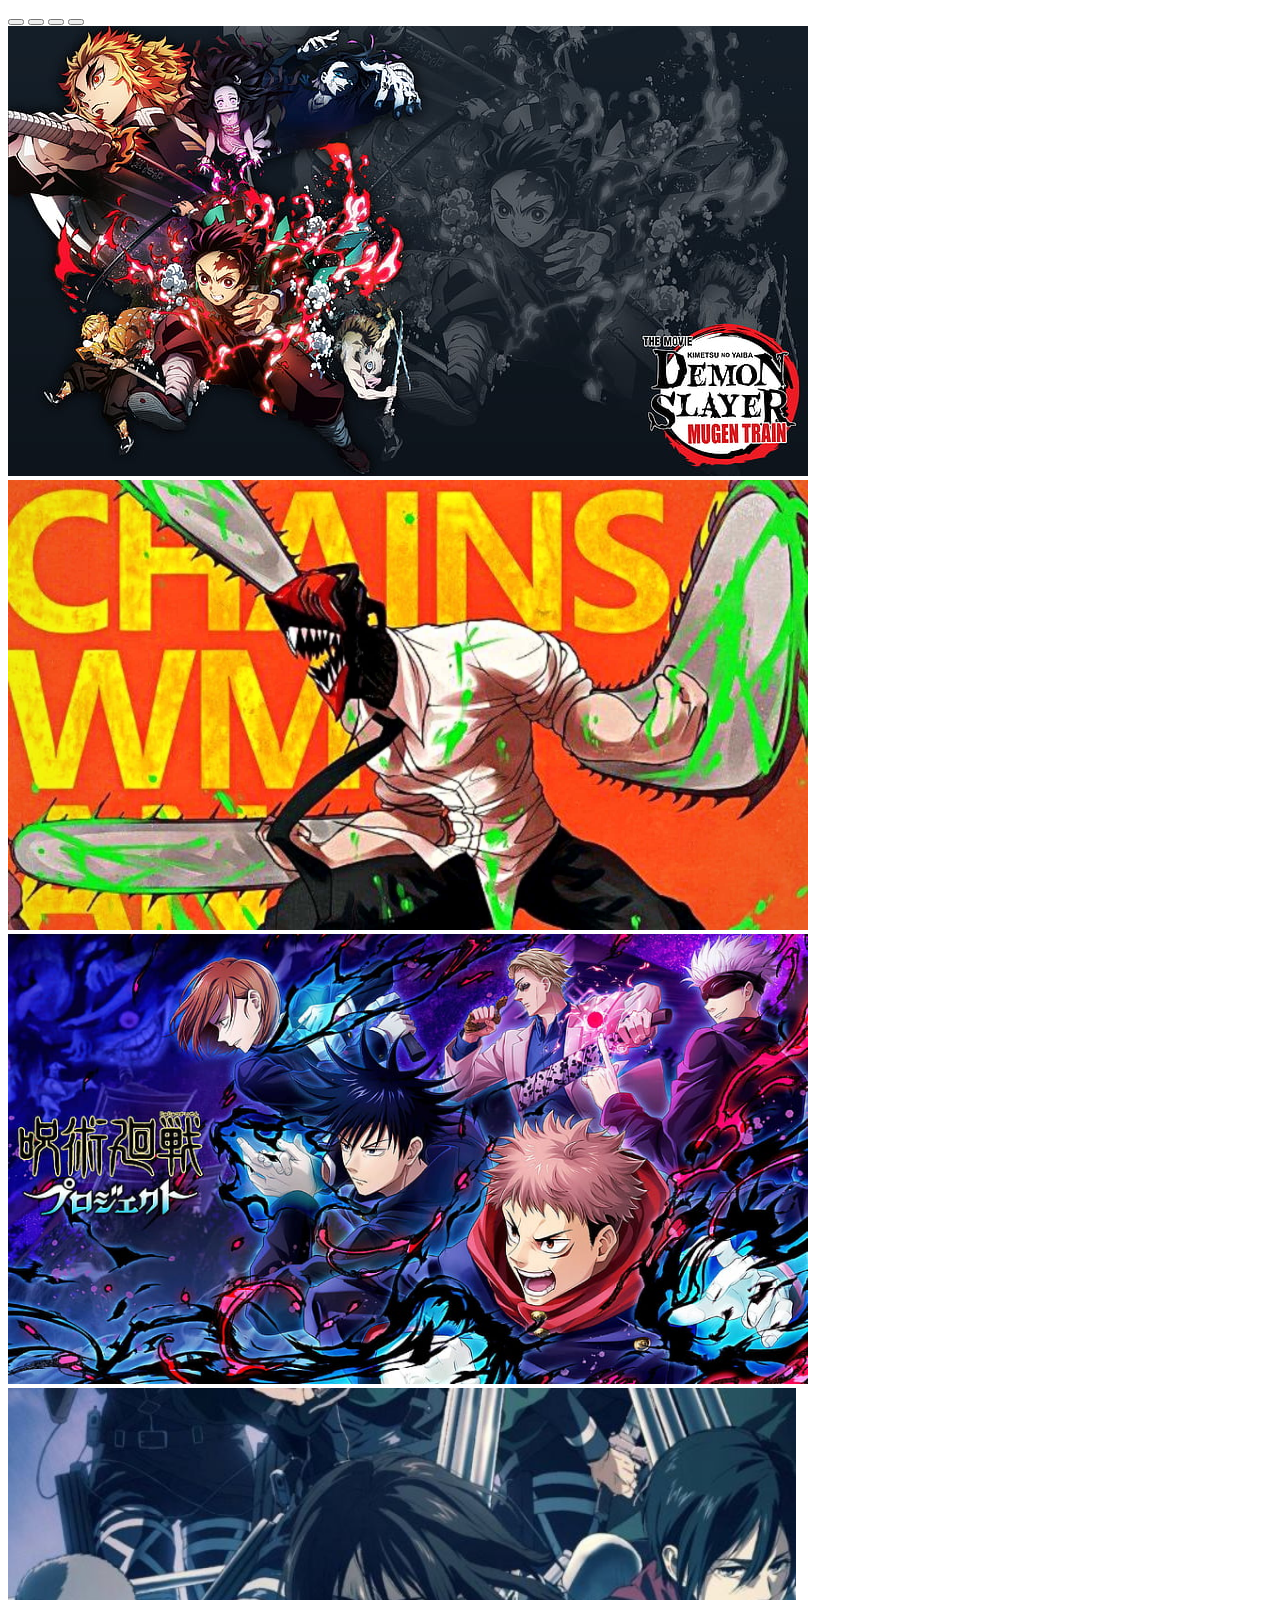
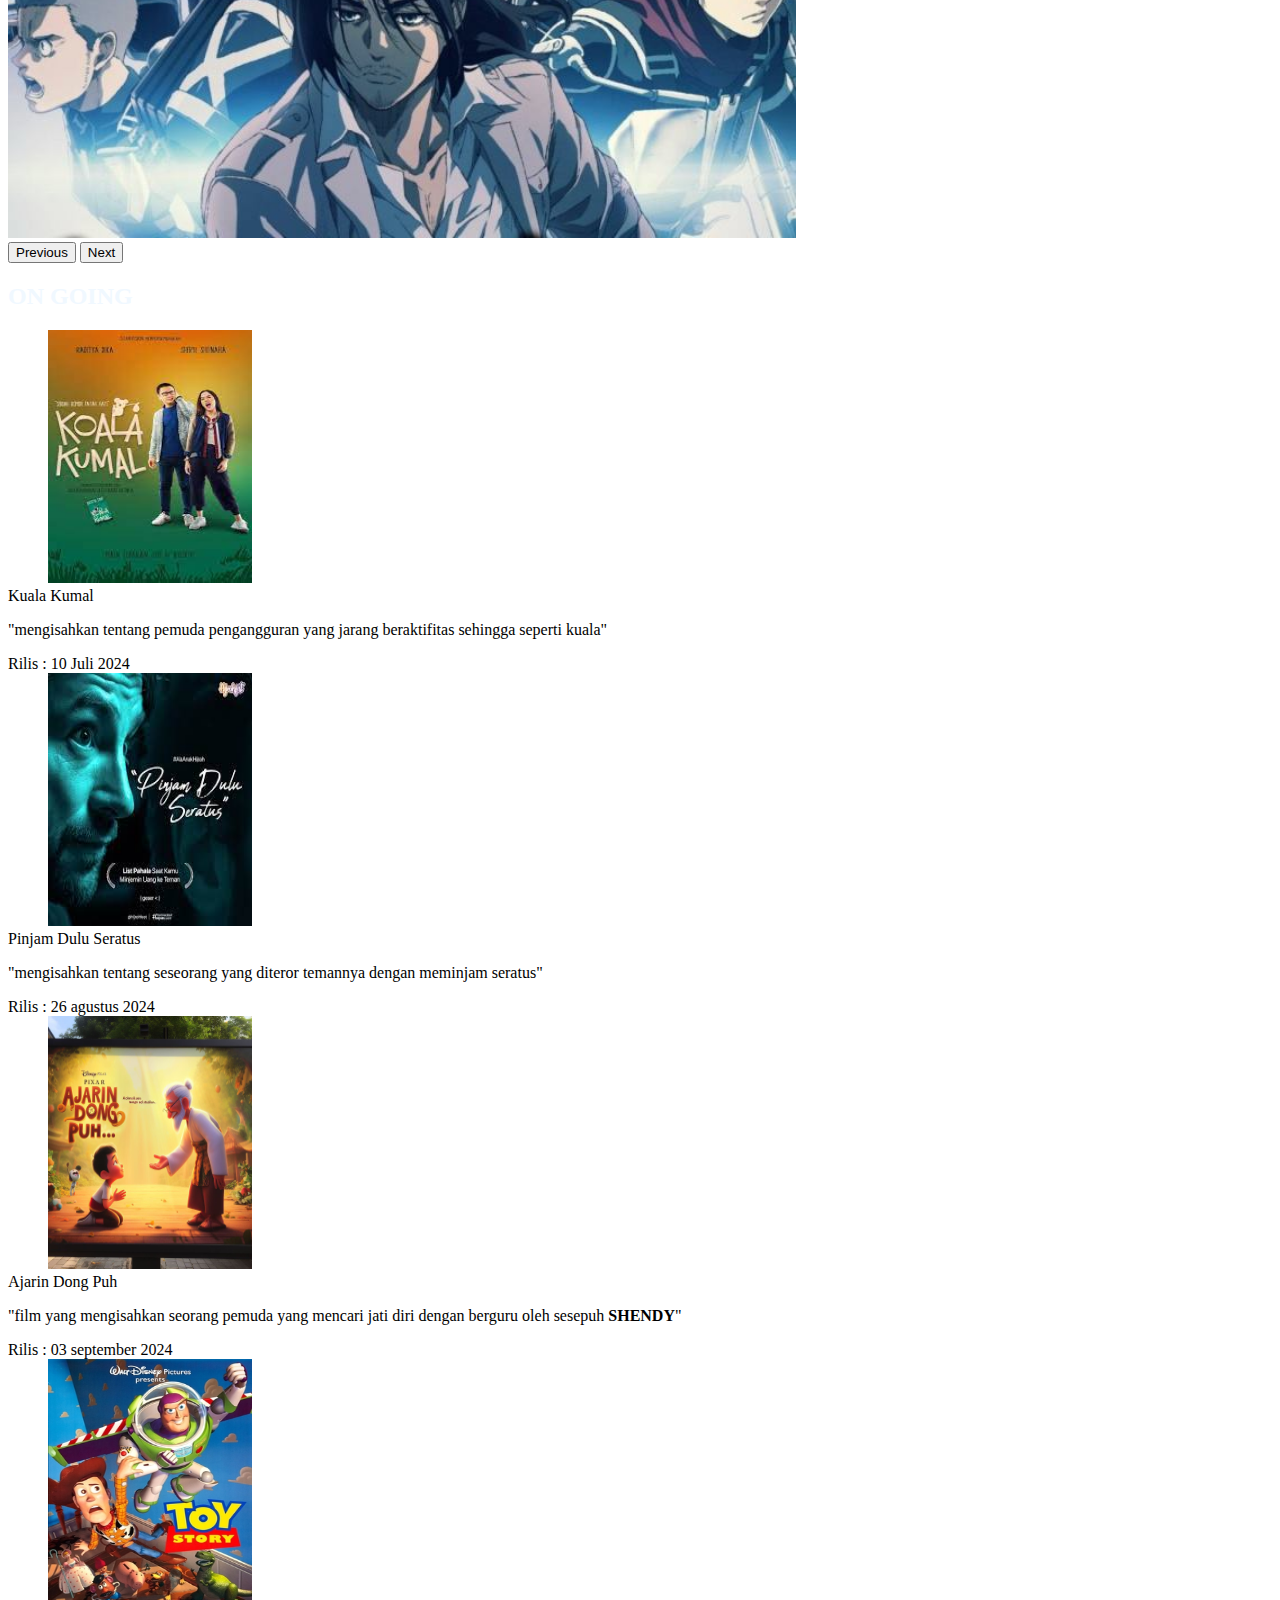
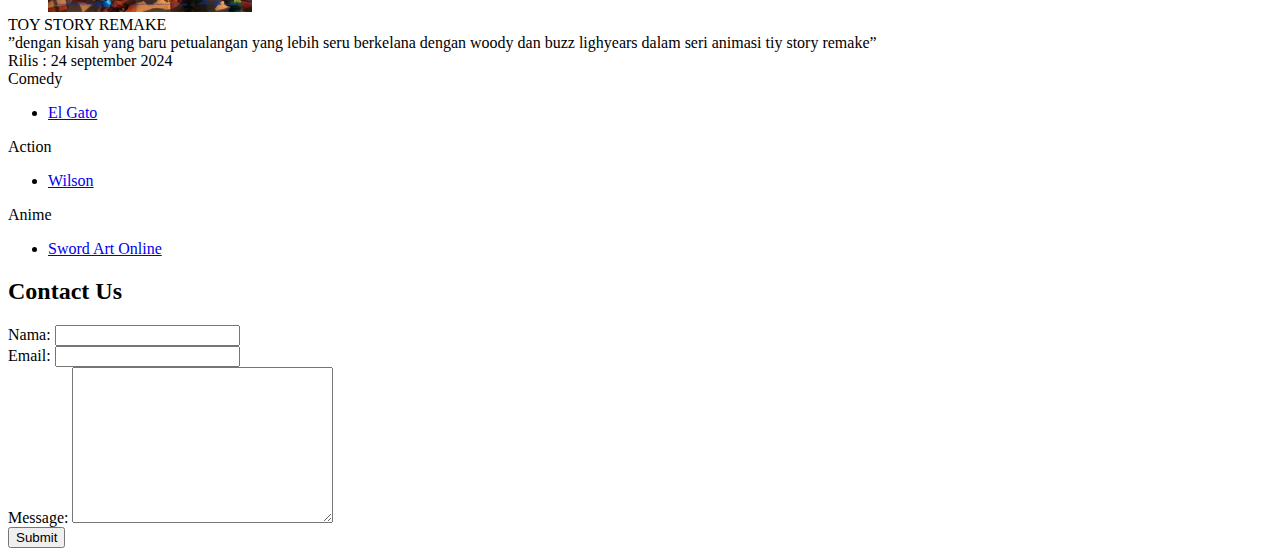
==== index.html @ 4a963fb3 "Merge pull request #12 from henkyaliazki/newNavbar" ====
<!DOCTYPE html>
<html lang="en">
  <head>
    <meta charset="UTF-8" />
    <meta name="viewport" content="width=device-width, initial-scale=1.0" />
    <link rel="stylesheet" href="/project-team/css/style.css" type="text/css" />
    <link
      href="https://cdn.jsdelivr.net/npm/bootstrap@5.3.2/dist/css/bootstrap.min.css"
      rel="stylesheet"
      integrity="sha384-T3c6CoIi6uLrA9TneNEoa7RxnatzjcDSCmG1MXxSR1GAsXEV/Dwwykc2MPK8M2HN"
      crossorigin="anonymous"
    />

    <title>Yandex lite</title>
  </head>
  <body>
    <!-- awal carousel -->
    <div id="carouselExampleIndicators" class="carousel slide">
      <div class="carousel-indicators">
        <button
          type="button"
          data-bs-target="#carouselExampleIndicators"
          data-bs-slide-to="0"
          class="active"
          aria-current="true"
          aria-label="Slide 1"
        ></button>
        <button
          type="button"
          data-bs-target="#carouselExampleIndicators"
          data-bs-slide-to="1"
          aria-label="Slide 2"
        ></button>
        <button
          type="button"
          data-bs-target="#carouselExampleIndicators"
          data-bs-slide-to="2"
          aria-label="Slide 3"
        ></button>
        <button
          type="button"
          data-bs-target="#carouselExampleIndicators"
          data-bs-slide-to="3"
          aria-label="Slide 4"
        ></button>
      </div>
      <div class="carousel-inner">
        <div class="carousel-item active">
          <img
            src="../assets/demon.jpg"
            class="d-block w-100"
            alt="demon slayer" height="450px"
          />
        </div>
        <div class="carousel-item">
          <img
            src="../assets/chainsaw.png"
            class="d-block w-100"
            alt="attack on titan" height="450px"
          />
        </div>
        <div class="carousel-item">
          <img
            src="../assets/jujutsu.jpg"
            class="d-block w-100"
            alt="jujutsu kaisen" height="450px"
          />
        </div>
        <div class="carousel-item">
          <img
            src="../assets/aot.jpg"
            class="d-block w-100"
            alt="attack on titan" height="450px"
          />
        </div>
      </div>
      <button
        class="carousel-control-prev"
        type="button"
        data-bs-target="#carouselExampleIndicators"
        data-bs-slide="prev"
      >
        <span class="carousel-control-prev-icon" aria-hidden="true"></span>
        <span class="visually-hidden">Previous</span>
      </button>
      <button
        class="carousel-control-next"
        type="button"
        data-bs-target="#carouselExampleIndicators"
        data-bs-slide="next"
      >
        <span class="carousel-control-next-icon" aria-hidden="true"></span>
        <span class="visually-hidden">Next</span>
      </button>
    </div>
    <!-- akhir carousel -->
    
    <!-- awal banner -->
    <div class="container-fluid">
      <div class="row back">
        <div class="col-md-12">
          <h2 style="color: aliceblue">ON GOING</h2>
        </div>
        <div class="col-md-3">
          <img
            class="warn1"
            src="assets/image1.jpg"
            width="204px"
            height="253px"
            style="margin-left: 40px"
          />
          <div class="text1">Kuala Kumal</div>
          <div class="kampus">
            <p>
              "mengisahkan tentang pemuda pengangguran yang jarang beraktifitas
              sehingga seperti kuala"
            </p>
          </div>
          <div class="tanggal2">Rilis : 10 Juli 2024</div>
        </div>
        <div class="col-md-3">
          <img
            class="warn2"
            src="assets/image2.jpg"
            width="204px"
            height="253px"
            style="margin-left: 40px"
          />
          <div class="text2">Pinjam Dulu Seratus</div>
          <div class="kampus2">
            <p>
              "mengisahkan tentang seseorang yang diteror temannya dengan
              meminjam seratus"
            </p>
          </div>
          <div class="tanggal2">Rilis : 26 agustus 2024</div>
        </div>
        <div class="col-md-3">
          <img
            class="warn3"
            src="assets/image3.jpg"
            width="204px"
            height="253px"
            style="margin-left: 40px"
          />
          <div class="text3">Ajarin Dong Puh</div>
          <div class="kampus3">
            <p>
              "film yang mengisahkan seorang pemuda yang mencari jati diri
              dengan berguru oleh sesepuh <b style="color: black">SHENDY</b>"
            </p>
          </div>
          <div class="tanggal3">Rilis : 03 september 2024</div>
        </div>
        <div class="col-md-3">
          <img
            class="warn4"
            src="assets/image4.jpg"
            width="204px"
            height="253px"
            style="margin-left: 40px"
          />
          <div class="text4">TOY STORY REMAKE</div>
          <div class="kampus4">
            ”dengan kisah yang baru petualangan yang lebih seru berkelana dengan
            woody dan buzz lighyears dalam seri animasi tiy story remake”
          </div>
          <div class="tanggal4">Rilis : 24 september 2024</div>
        </div>
      </div>
    </div>
    <!-- akhir banners -->
    
    <!--List-->
        <div class="container my-4">
              <div class="row set-margin mb-2">
                <div class="col-md-3 set-padding me-1">
                <div class="font-18 pd-10f bg-core fw500 putih ">Comedy</div>
                <div class="bg-core-soft pd-10 h540 ">
                <ul class="font-core pl-10p">
                <li><a class="text-dec" href="/views/elgato.html">El Gato</a></li>
                </ul>
                </div>
                </div>
                <div class="col-md-3 set-padding me-1">
                <div class="font-18 pd-10f bg-core fw500 putih">Action</div>
                <div class="bg-core-soft pd-10 h540 ">
                <ul class="font-core pl-10p">
                <li><a class="text-dec" href="/views/wilson.html">Wilson</a></li>
                </ul>
                </div>
                </div>
                <div class="col-md-3 set-padding">
                <div class="font-18 pd-10f bg-core fw500 putih">Anime</div>
                <div class="bg-core-soft pd-10 h540 ">
                <ul class="font-core pl-10p">
                <li><a class="text-dec" href="/views/soa.html">Sword Art Online</a></li>
                </ul>
                </div>
                </div>
<!--       contact us           -->
                 <div class="container-contact-us">
        <h2>Contact Us</h2>
        <form action="">
            <div class="form-group">
                <label for="name">Nama: </label>
                <input type="text" id="name" name="name" required>
            </div>
            <div class="form-group">
                <label for="email">Email: </label>
                <input type="email" id="email" name="email" required>
            </div>
            <div class="form-group">
                <label for="message">Message: </label>
                <textarea name="message" id="message" cols="30" rows="10"></textarea>
            </div>
            <button type="submit">Submit</button>
        </form>
    </div>


    <script
      src="https://cdn.jsdelivr.net/npm/bootstrap@5.3.2/dist/js/bootstrap.bundle.min.js"
      integrity="sha384-C6RzsynM9kWDrMNeT87bh95OGNyZPhcTNXj1NW7RuBCsyN/o0jlpcV8Qyq46cDfL"
      crossorigin="anonymous"></script>
  </body>
</html>
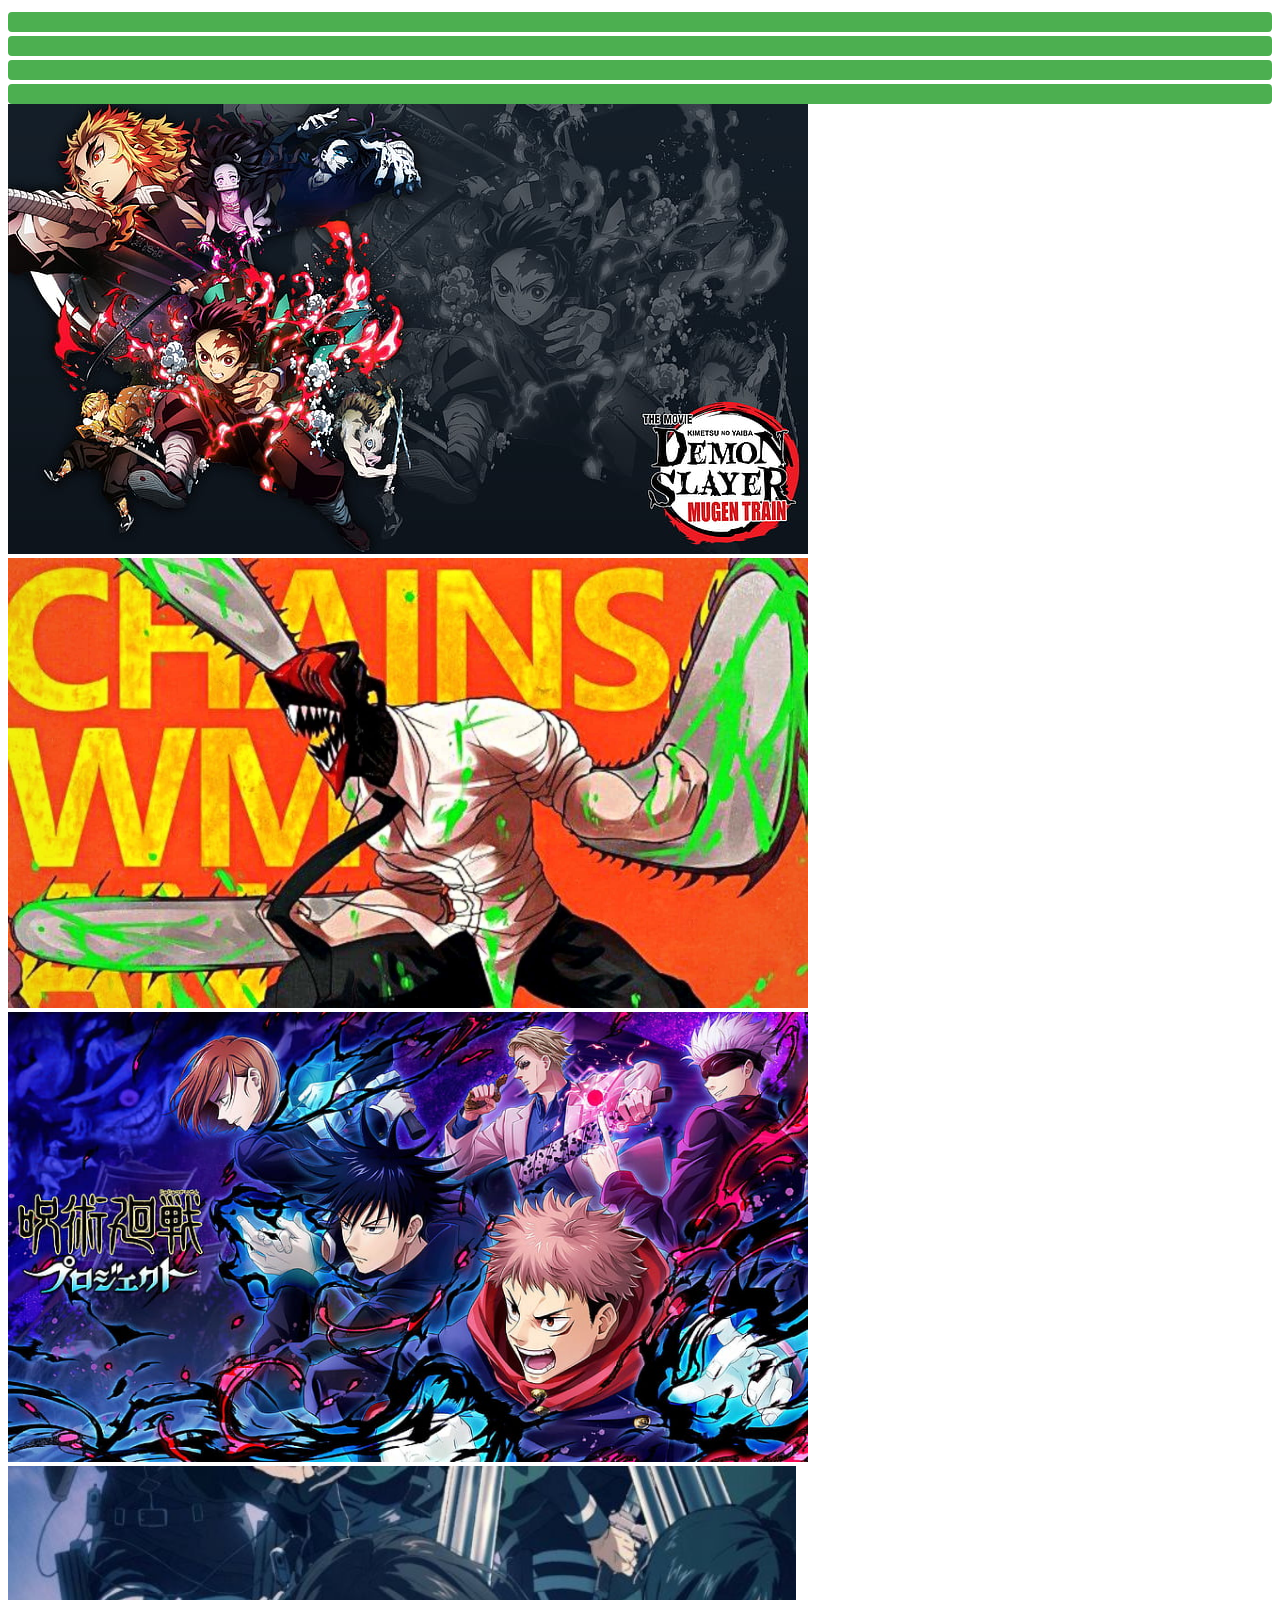
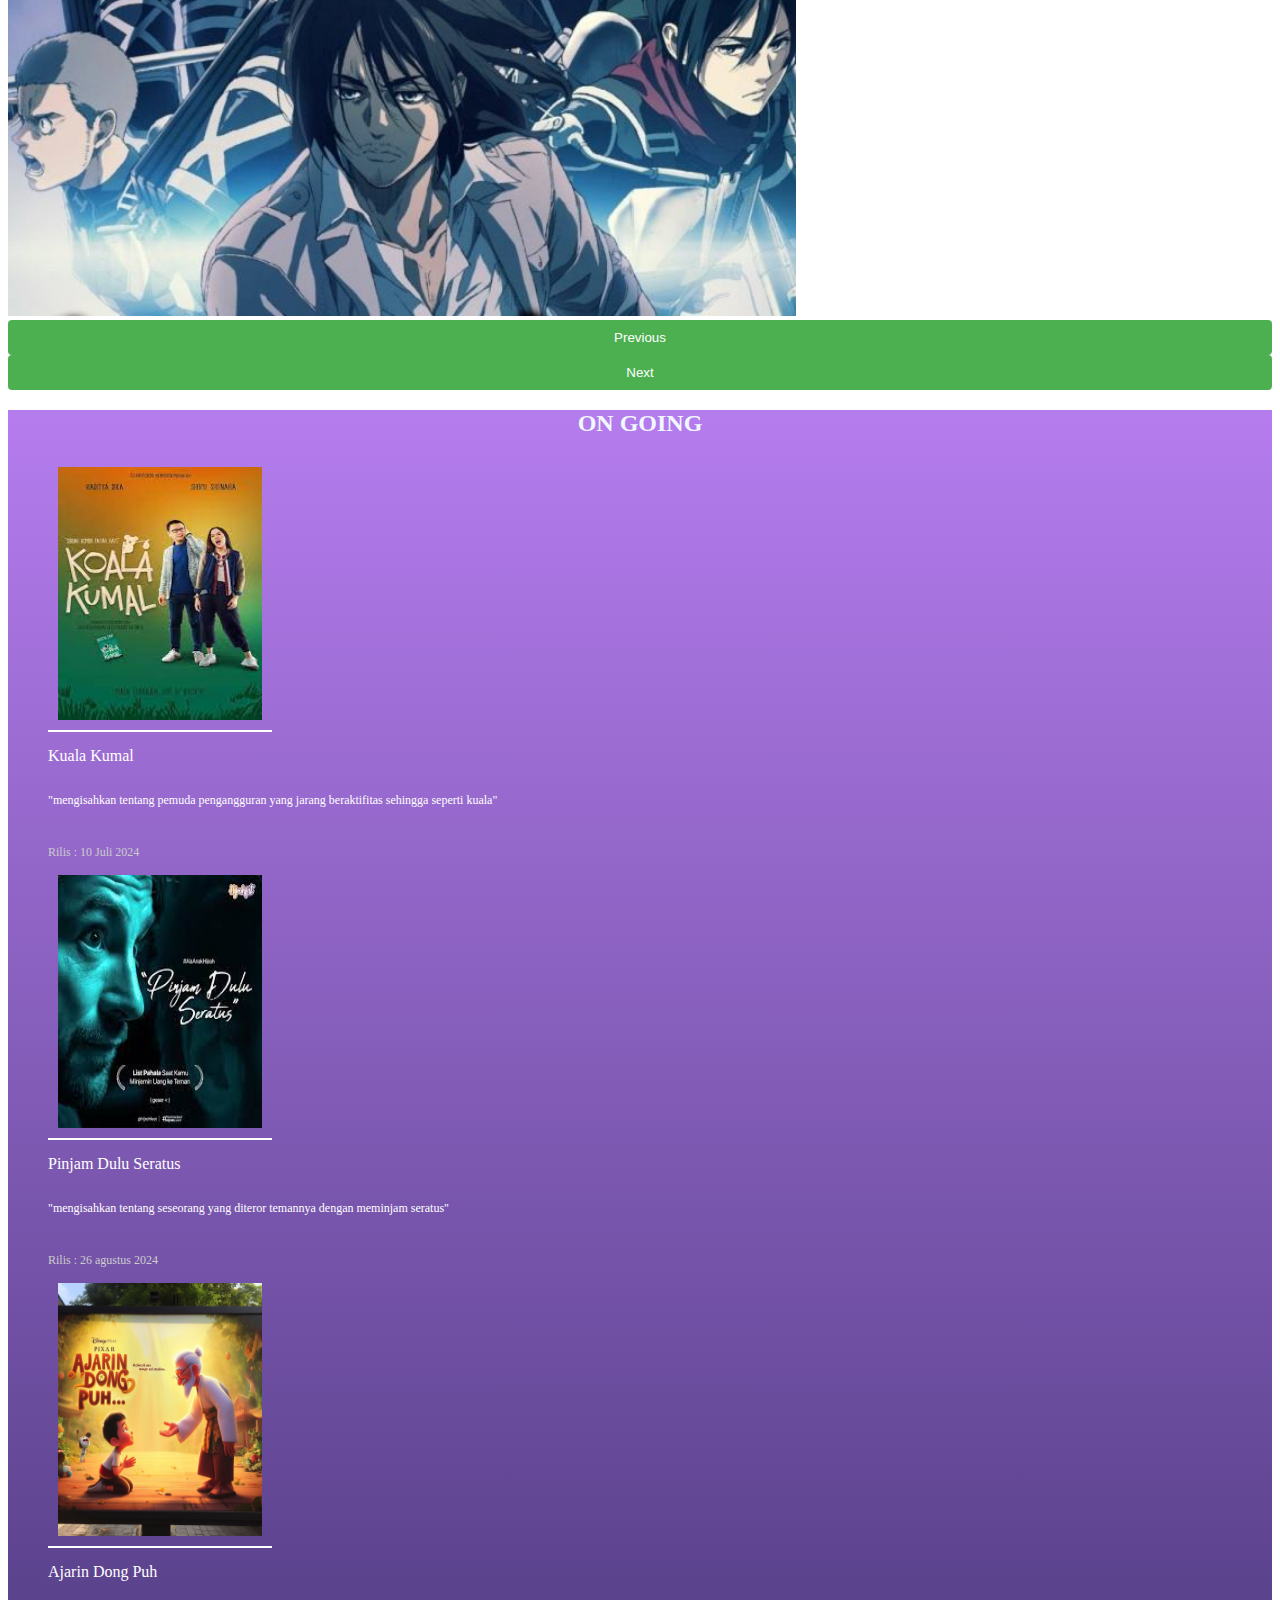
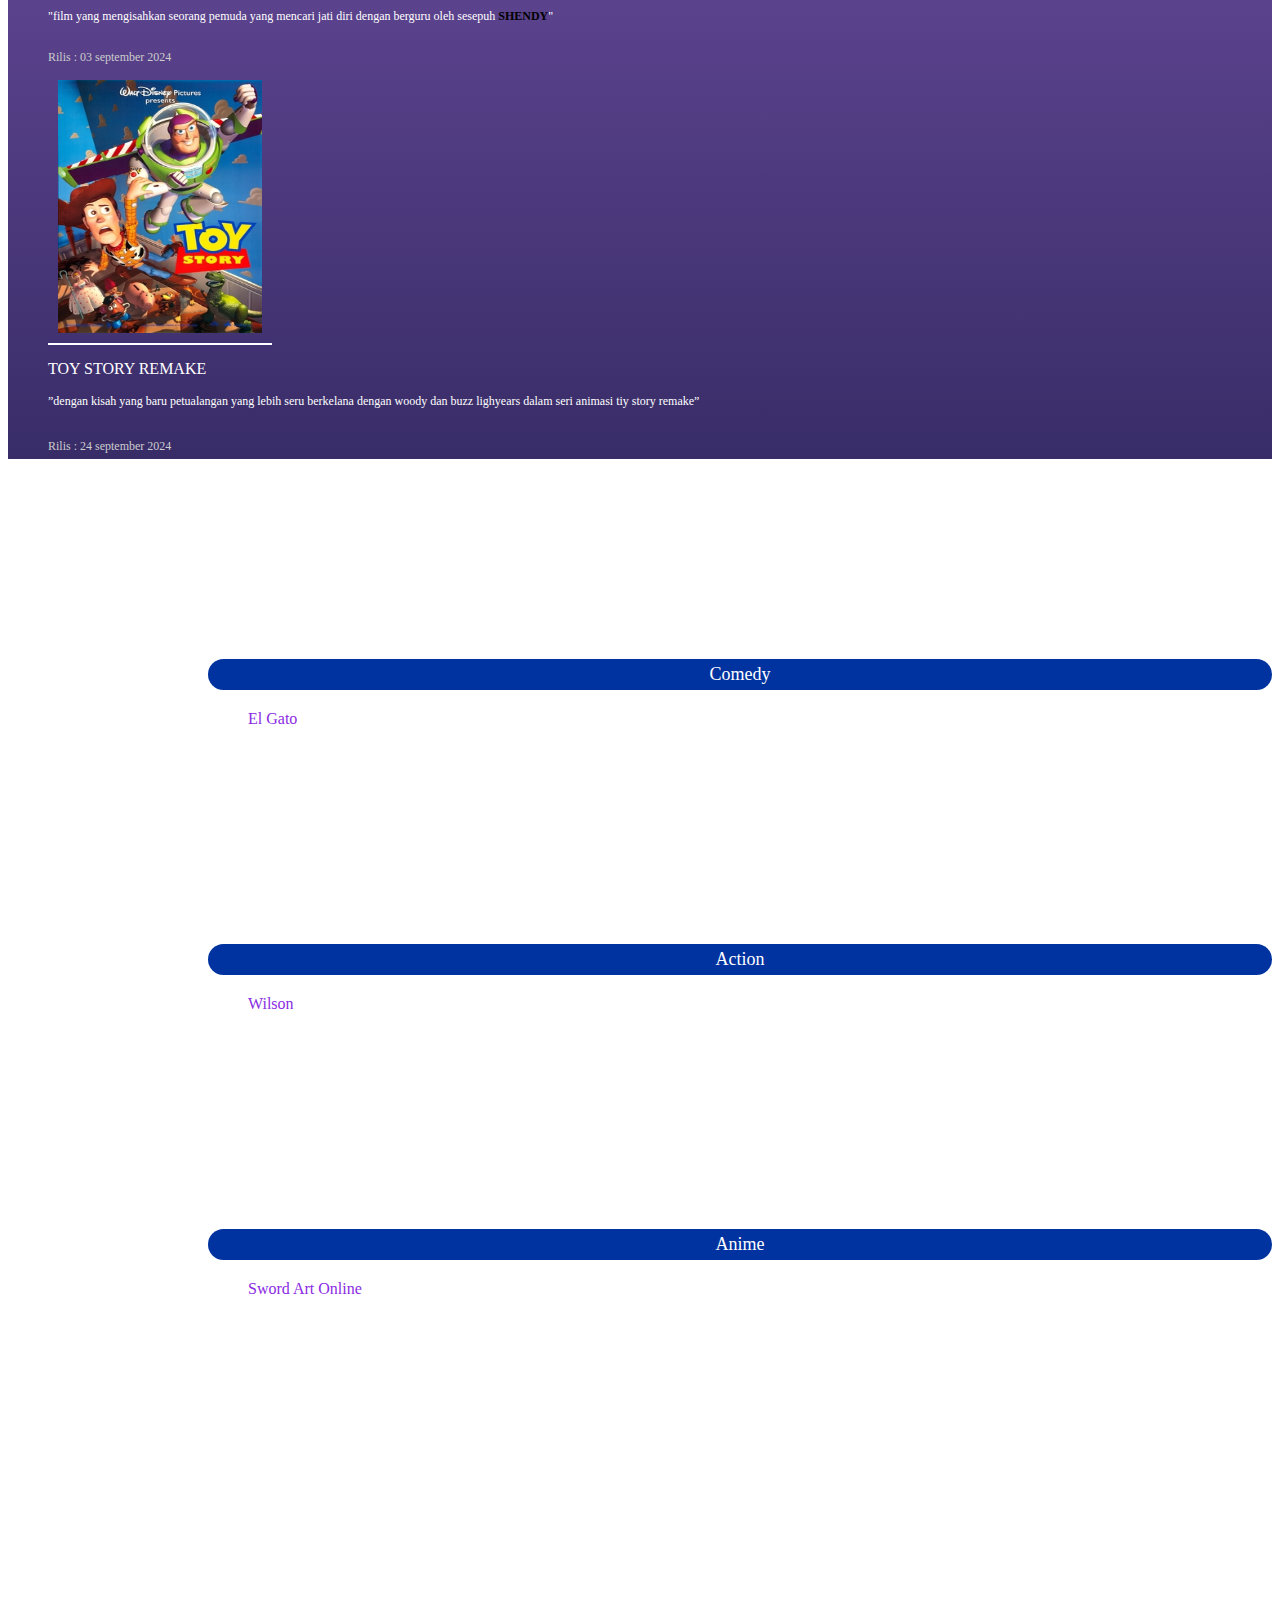
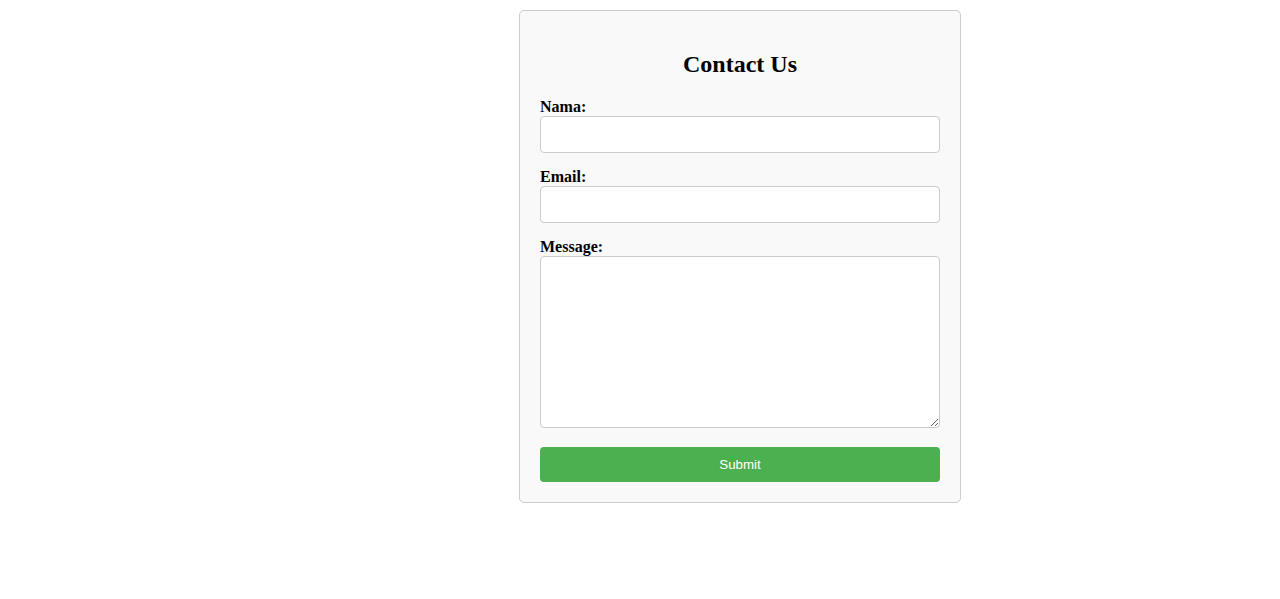
==== commit 60327f88: "fixs size carosel" ====
--- a/index.html
+++ b/index.html
@@ -3,7 +3,7 @@
   <head>
     <meta charset="UTF-8" />
     <meta name="viewport" content="width=device-width, initial-scale=1.0" />
-    <link rel="stylesheet" href="/project-team/css/style.css" type="text/css" />
+    <link rel="stylesheet" href="/css/style.css" type="text/css" />
     <link
       href="https://cdn.jsdelivr.net/npm/bootstrap@5.3.2/dist/css/bootstrap.min.css"
       rel="stylesheet"
@@ -94,7 +94,7 @@
       </button>
     </div>
     <!-- akhir carousel -->
-    
+
     <!-- awal banner -->
     <div class="container-fluid">
       <div class="row back">
@@ -174,7 +174,7 @@
     <!--List-->
         <div class="container my-4">
               <div class="row set-margin mb-2">
-                <div class="col-md-3 set-padding me-1">
+                <div class="col-md-4 set-padding ">
                 <div class="font-18 pd-10f bg-core fw500 putih ">Comedy</div>
                 <div class="bg-core-soft pd-10 h540 ">
                 <ul class="font-core pl-10p">
@@ -182,7 +182,7 @@
                 </ul>
                 </div>
                 </div>
-                <div class="col-md-3 set-padding me-1">
+                <div class="col-md-4 set-padding ">
                 <div class="font-18 pd-10f bg-core fw500 putih">Action</div>
                 <div class="bg-core-soft pd-10 h540 ">
                 <ul class="font-core pl-10p">
@@ -190,7 +190,7 @@
                 </ul>
                 </div>
                 </div>
-                <div class="col-md-3 set-padding">
+                <div class="col-md-4 set-padding">
                 <div class="font-18 pd-10f bg-core fw500 putih">Anime</div>
                 <div class="bg-core-soft pd-10 h540 ">
                 <ul class="font-core pl-10p">
--- a/css/style.css
+++ b/css/style.css
@@ -0,0 +1,269 @@
+/* awal banner */
+
+.warnatulisan {
+  color: #0033a0;
+  margin-top: 20px;
+  margin-left: 50px;
+  margin-right: 40px;
+}
+.back {
+  background: -webkit-linear-gradient(
+    90deg,
+    hsla(252, 40%, 29%, 1) 0%,
+    hsla(270, 77%, 71%, 1) 100%
+  );
+}
+
+.warn1 {
+  border-bottom: 2.5px solid white;
+  padding: 10px;
+}
+.warn2 {
+  border-bottom: 2.5px solid white;
+  padding: 10px;
+}
+.warn3 {
+  border-bottom: 2.5px solid white;
+  padding: 10px;
+}
+.warn4 {
+  border-bottom: 2.5px solid white;
+  padding: 10px;
+}
+.text1 {
+  color: white;
+  line-height: 20px;
+  padding: 5px;
+  margin: 5px;
+  margin-left: 35px;
+}
+.kampus {
+  color: white;
+  padding: 5px;
+  margin: 5px;
+  margin-left: 35px;
+  font-size: 12px;
+}
+.tanggal {
+  color: #ccc;
+  margin-top: 65px;
+  margin-left: 35px;
+  padding: 5px;
+  font-size: 12px;
+}
+
+.text2 {
+  color: white;
+  line-height: 20px;
+  padding: 5px;
+  margin: 5px;
+  margin-left: 35px;
+}
+.kampus2 {
+  color: white;
+  padding: 5px;
+  margin: 5px;
+  margin-left: 35px;
+  font-size: 12px;
+}
+.tanggal2 {
+  color: #ccc;
+  margin-top: 15px;
+  margin-left: 35px;
+  padding: 5px;
+  font-size: 12px;
+}
+.readmore2 {
+  color: #ccc;
+  margin-top: 10px;
+  margin-left: 40px;
+  font-size: 10px;
+  height: 100px;
+}
+.text3 {
+  color: white;
+  line-height: 20px;
+  padding: 5px;
+  margin: 5px;
+  margin-left: 35px;
+}
+.kampus3 {
+  color: white;
+  padding: 5px;
+  margin: 5px;
+  margin-left: 35px;
+  font-size: 12px;
+}
+.tanggal3 {
+  color: #ccc;
+  margin-top: -1px;
+  margin-left: 35px;
+  padding: 5px;
+  font-size: 12px;
+}
+
+.text4 {
+  color: white;
+  line-height: 20px;
+  padding: 5px;
+  margin: 5px;
+  margin-left: 35px;
+}
+.kampus4 {
+  color: white;
+  padding: 5px;
+  margin: 5px;
+  margin-left: 35px;
+  font-size: 12px;
+}
+.tanggal4 {
+  color: #ccc;
+  margin-top: 20px;
+  margin-left: 35px;
+  padding: 5px;
+  font-size: 12px;
+}
+
+/* akhir banner */
+
+/* List CSS */
+.mb-1 {
+  margin-bottom: 1rem !important;
+}
+.lh-40 {
+  line-height: 40px;
+}
+.font-30 {
+  font-size: 30px !important;
+}
+.set-section {
+  padding: 30px 0px;
+}
+.mt-3 {
+  margin-top: 1rem !important;
+}
+.set-margin7 {
+  margin-left: -7px;
+  margin-right: -7px;
+}
+.flex-center {
+  display: flex !important;
+  justify-content: center !important;
+}
+.lh-30 {
+  line-height: 30px;
+}
+.bold {
+  font-weight: bold;
+}
+
+.font-24 {
+  font-size: 24px;
+}
+.font-core {
+  list-style: none;
+  color: #0033a0 !important;
+  margin-top: 20px;
+}
+
+.text-dec {
+  text-decoration: none;
+  color: blueviolet;
+}
+.font-18 {
+  font-size: 18px !important;
+}
+
+ul {
+  list-style-type: disc;
+}
+
+.set-margin {
+  margin-left: 200px;
+  margin-right: 0px;
+  margin-top: 200px;
+}
+
+.tablle-core {
+  color: #0033a0;
+}
+.bg-core {
+  background-color: #0033a0;
+  border-radius: 200px;
+  border-color: black;
+}
+
+.set-padding {
+  padding-top: 0px;
+  padding-right: 0px;
+  padding-bottom: 200px;
+}
+.pd-10f {
+  padding: 5px 10px;
+}
+
+.fw500 {
+  font-weight: 500;
+}
+
+.putih {
+  color: #fff;
+  text-decoration: none;
+  text-align: center;
+}
+.grid {
+  display: grid;
+  grid-template-columns: repeat(4, 1fr);
+  margin: 100px;
+  align-items: center;
+  grid-gap: 30px;
+}
+
+/* start contact us */
+.container-contact-us {
+  max-width: 400px;
+  margin: 6em auto;
+  padding: 20px;
+  border: 1px solid #ccc;
+  border-radius: 5px;
+  background-color: #f9f9f9;
+}
+
+h2 {
+  text-align: center;
+  margin-bottom: 20px;
+}
+
+.form-group {
+  margin-bottom: 15px;
+}
+
+label {
+  display: block;
+  font-weight: bold;
+}
+
+input[type="text"],
+input[type="email"],
+textarea {
+  width: 100%;
+  padding: 10px;
+  border: 1px solid #ccc;
+  border-radius: 4px;
+  box-sizing: border-box;
+}
+
+button {
+  background-color: #4caf50;
+  color: white;
+  padding: 10px 20px;
+  border: none;
+  border-radius: 4px;
+  cursor: pointer;
+  width: 100%;
+}
+
+button:hover {
+  background-color: #45a049;
+}
+/* end contact us */
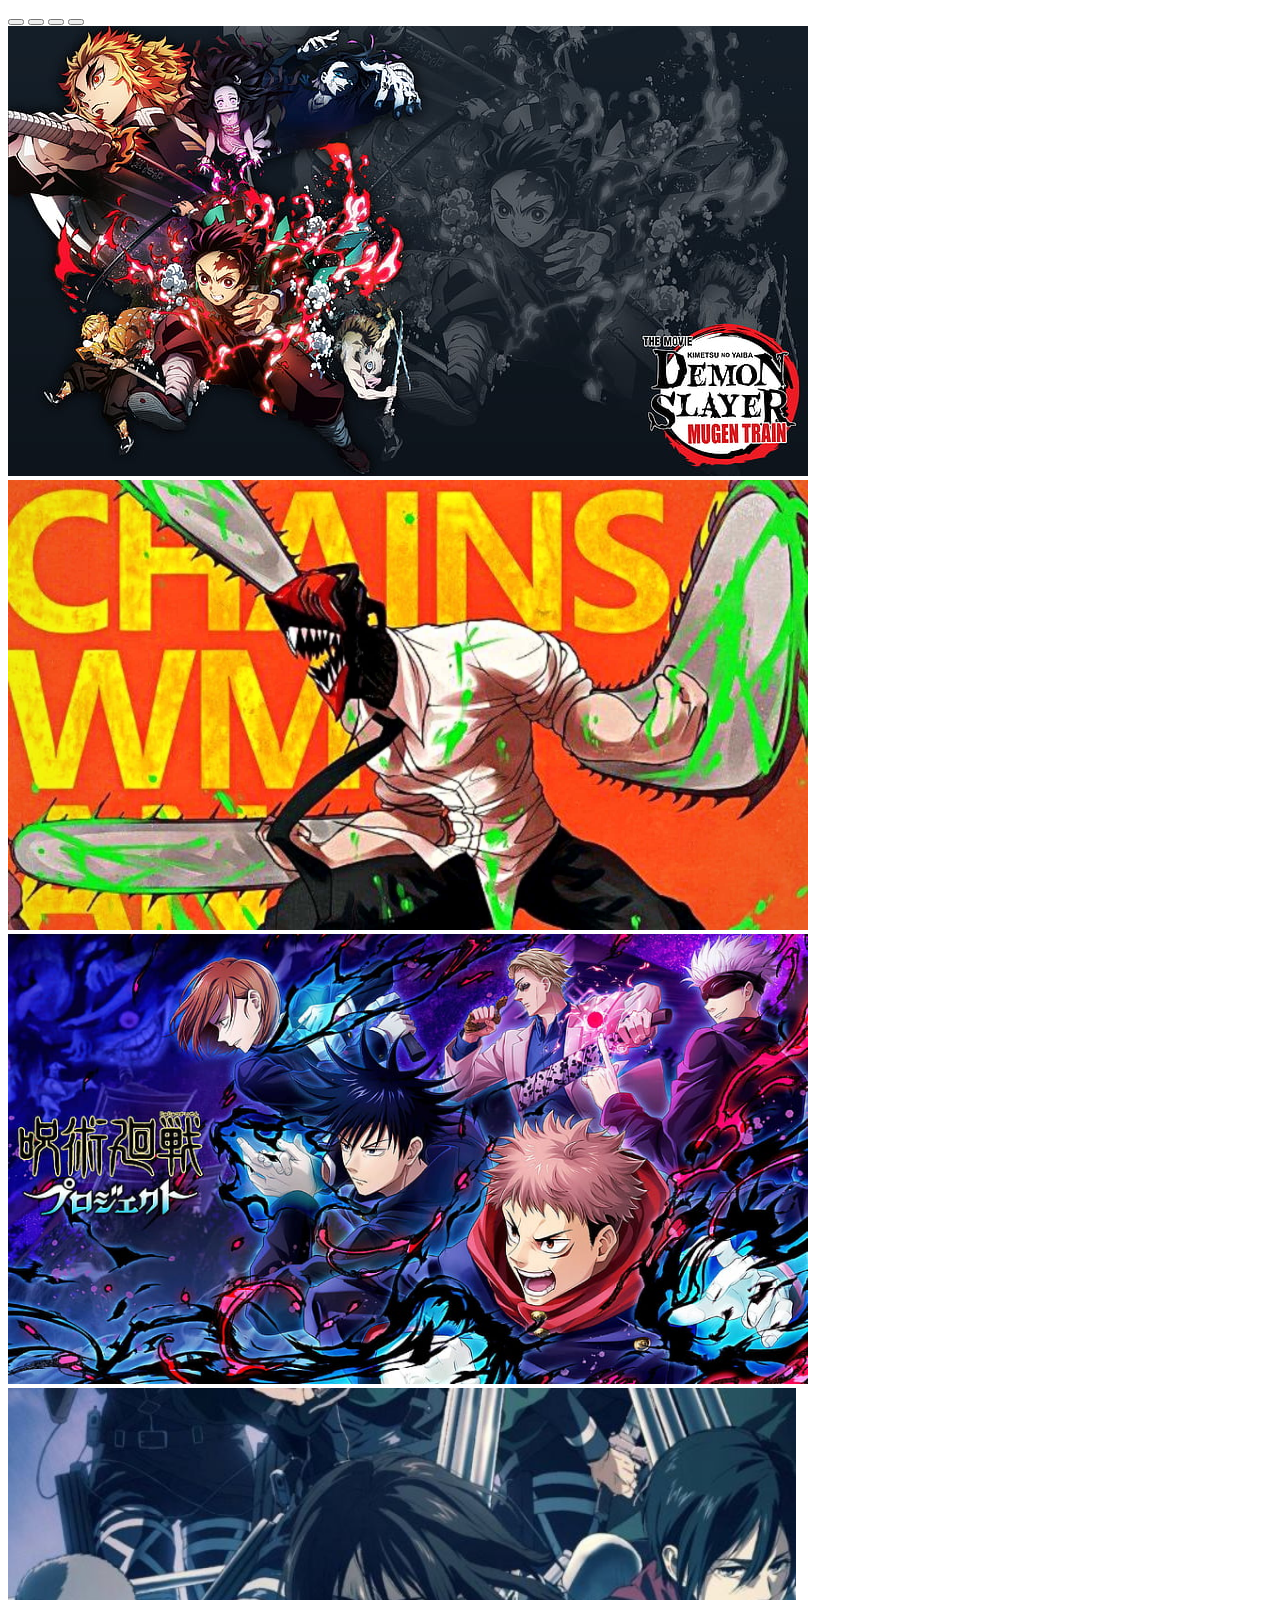
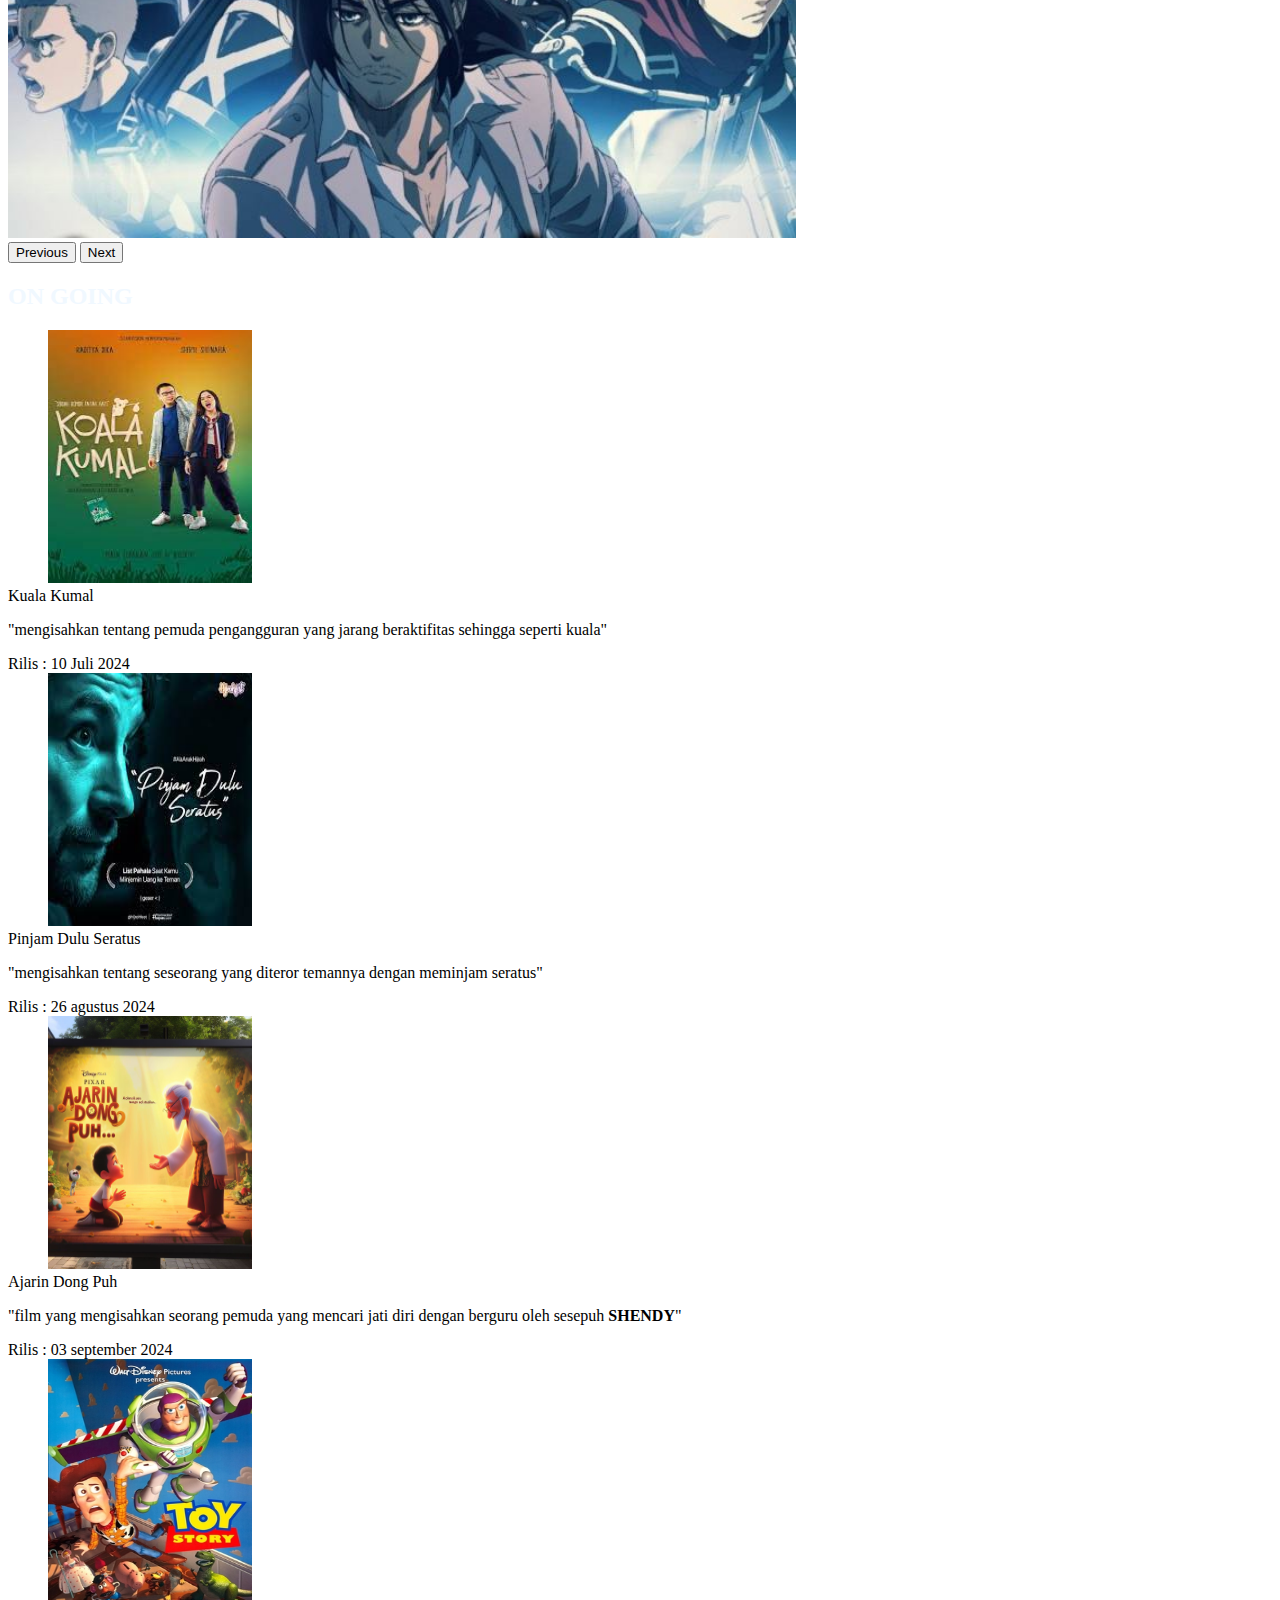
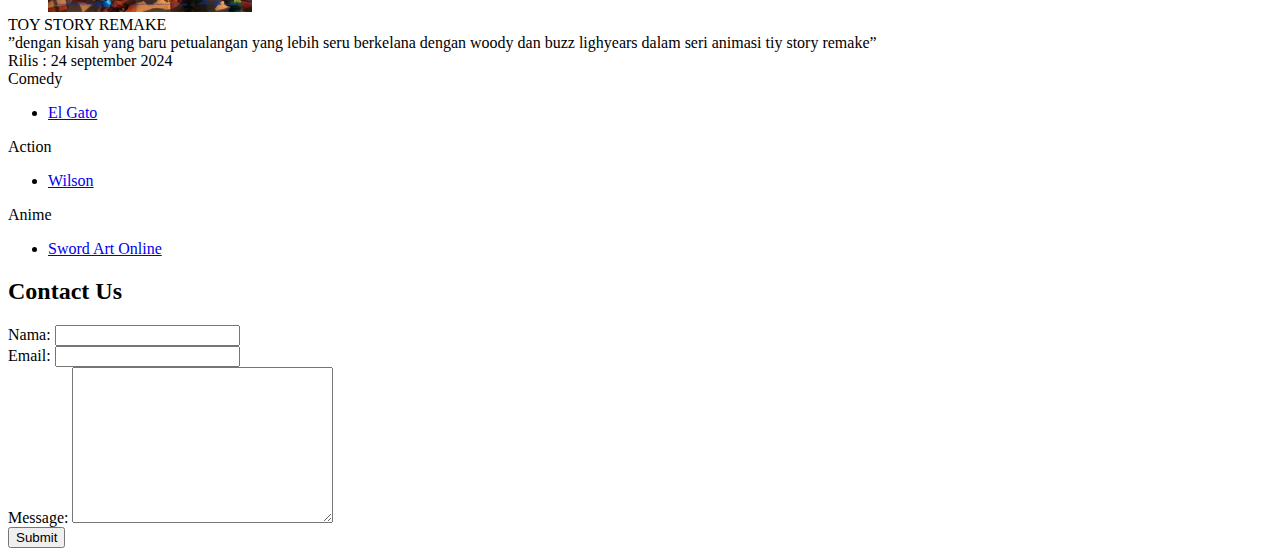
==== commit 99dbc03b: "Merge branch 'master' of https://github.com/henkyaliazki/project-team" ====
--- a/index.html
+++ b/index.html
@@ -3,7 +3,7 @@
   <head>
     <meta charset="UTF-8" />
     <meta name="viewport" content="width=device-width, initial-scale=1.0" />
-    <link rel="stylesheet" href="/css/style.css" type="text/css" />
+    <link rel="stylesheet" href="/project-team/css/style.css" type="text/css" />
     <link
       href="https://cdn.jsdelivr.net/npm/bootstrap@5.3.2/dist/css/bootstrap.min.css"
       rel="stylesheet"
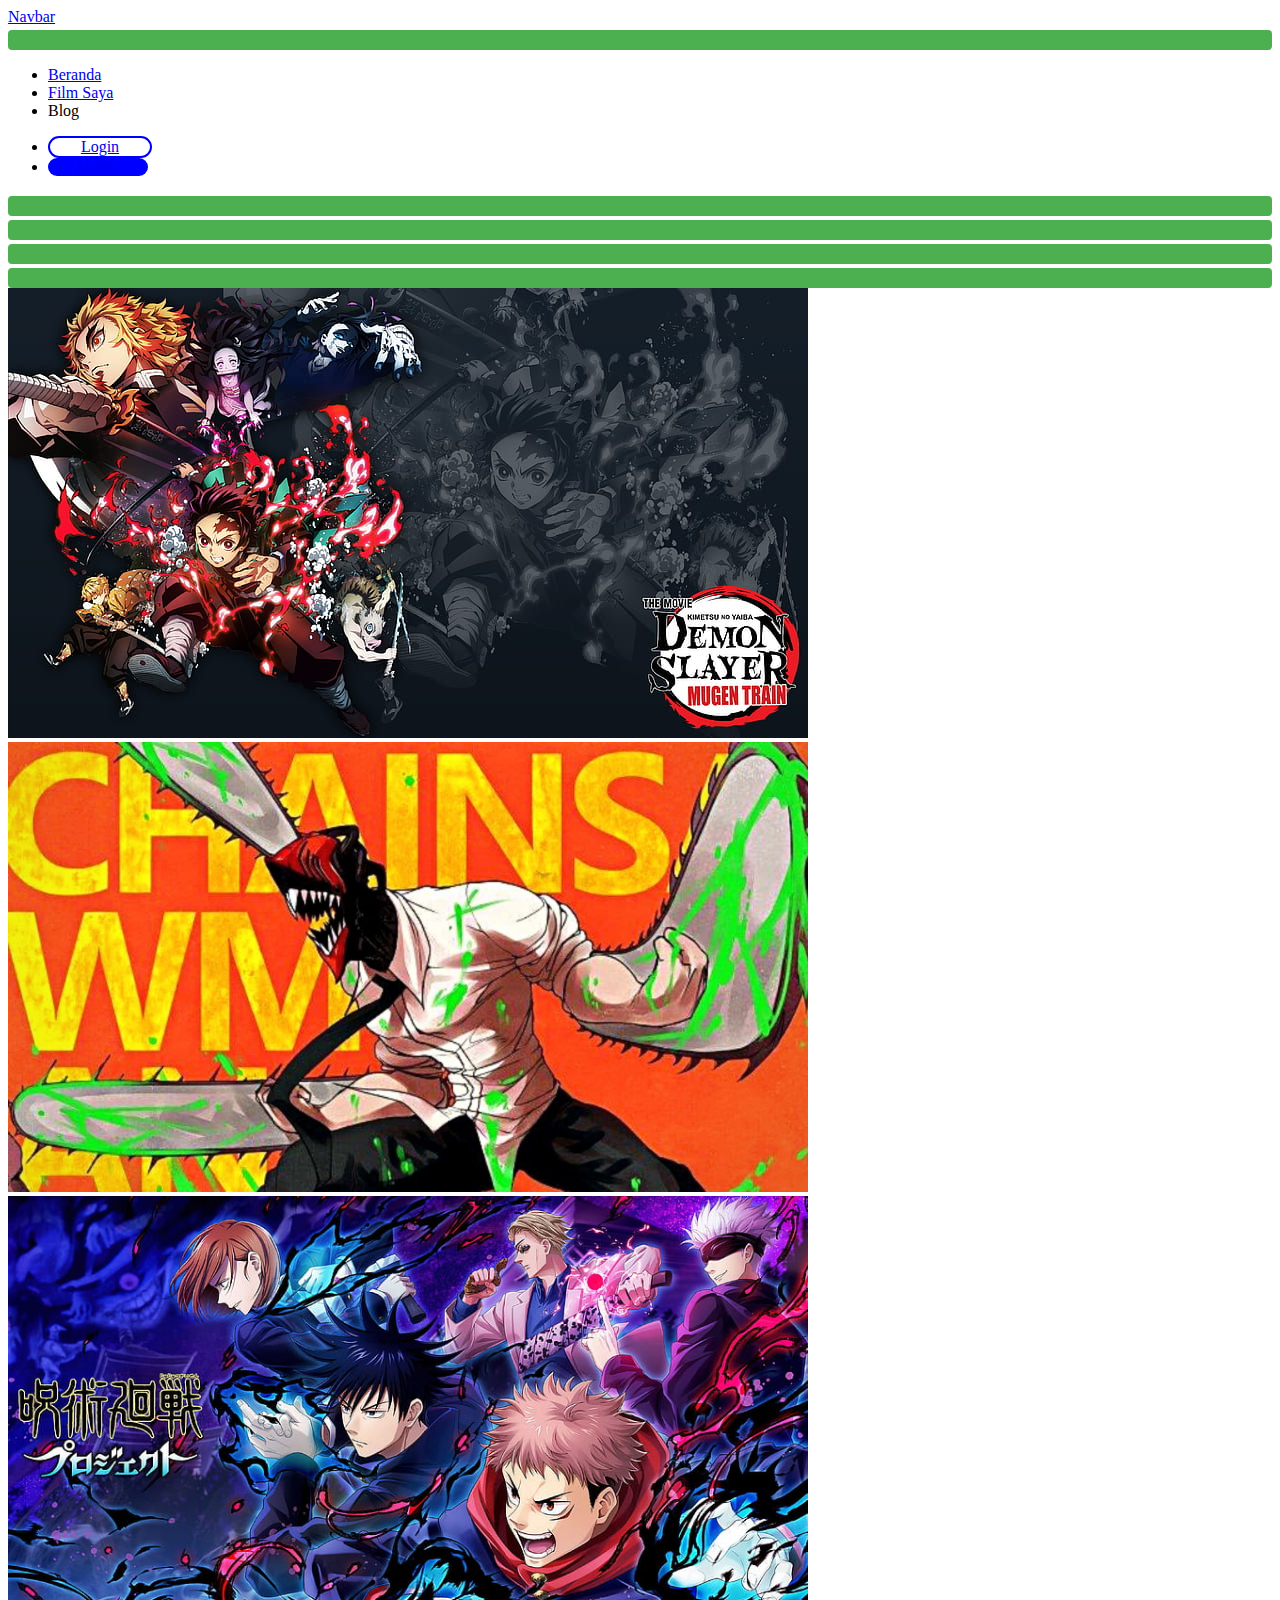
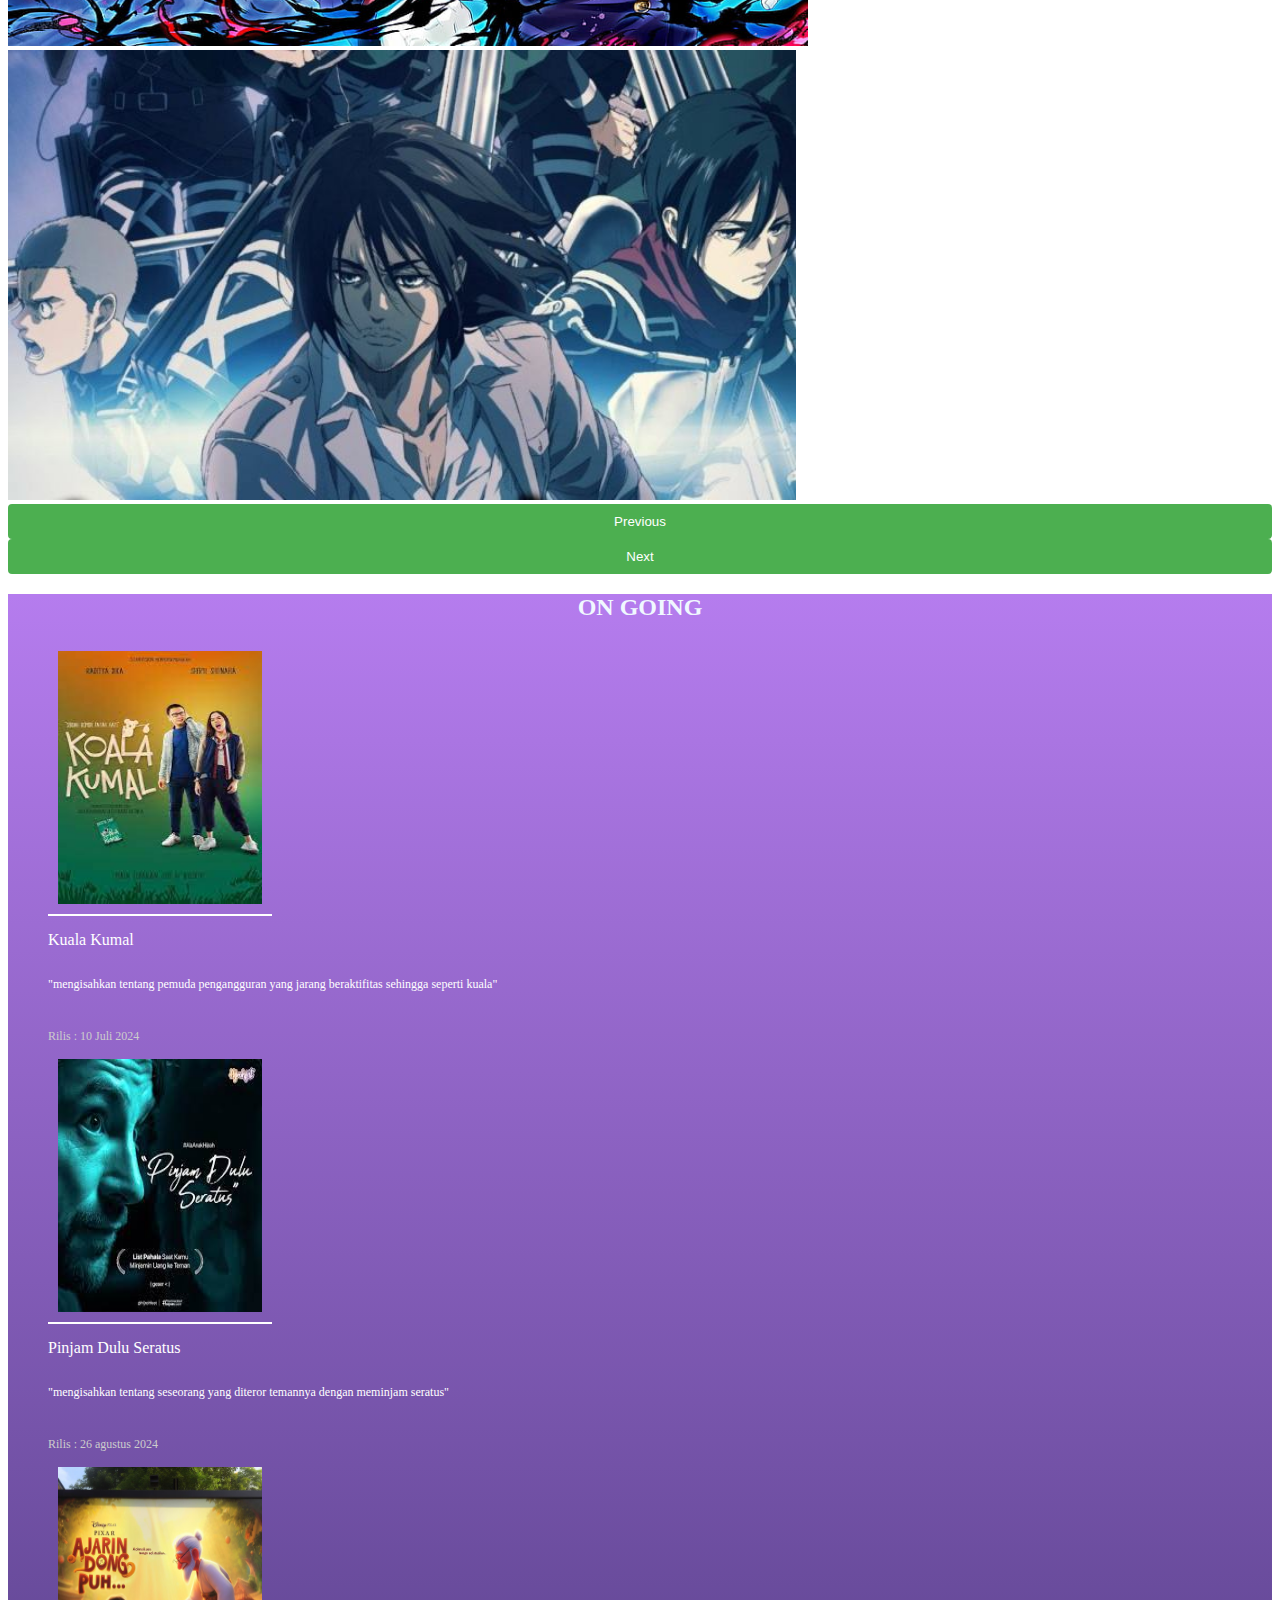
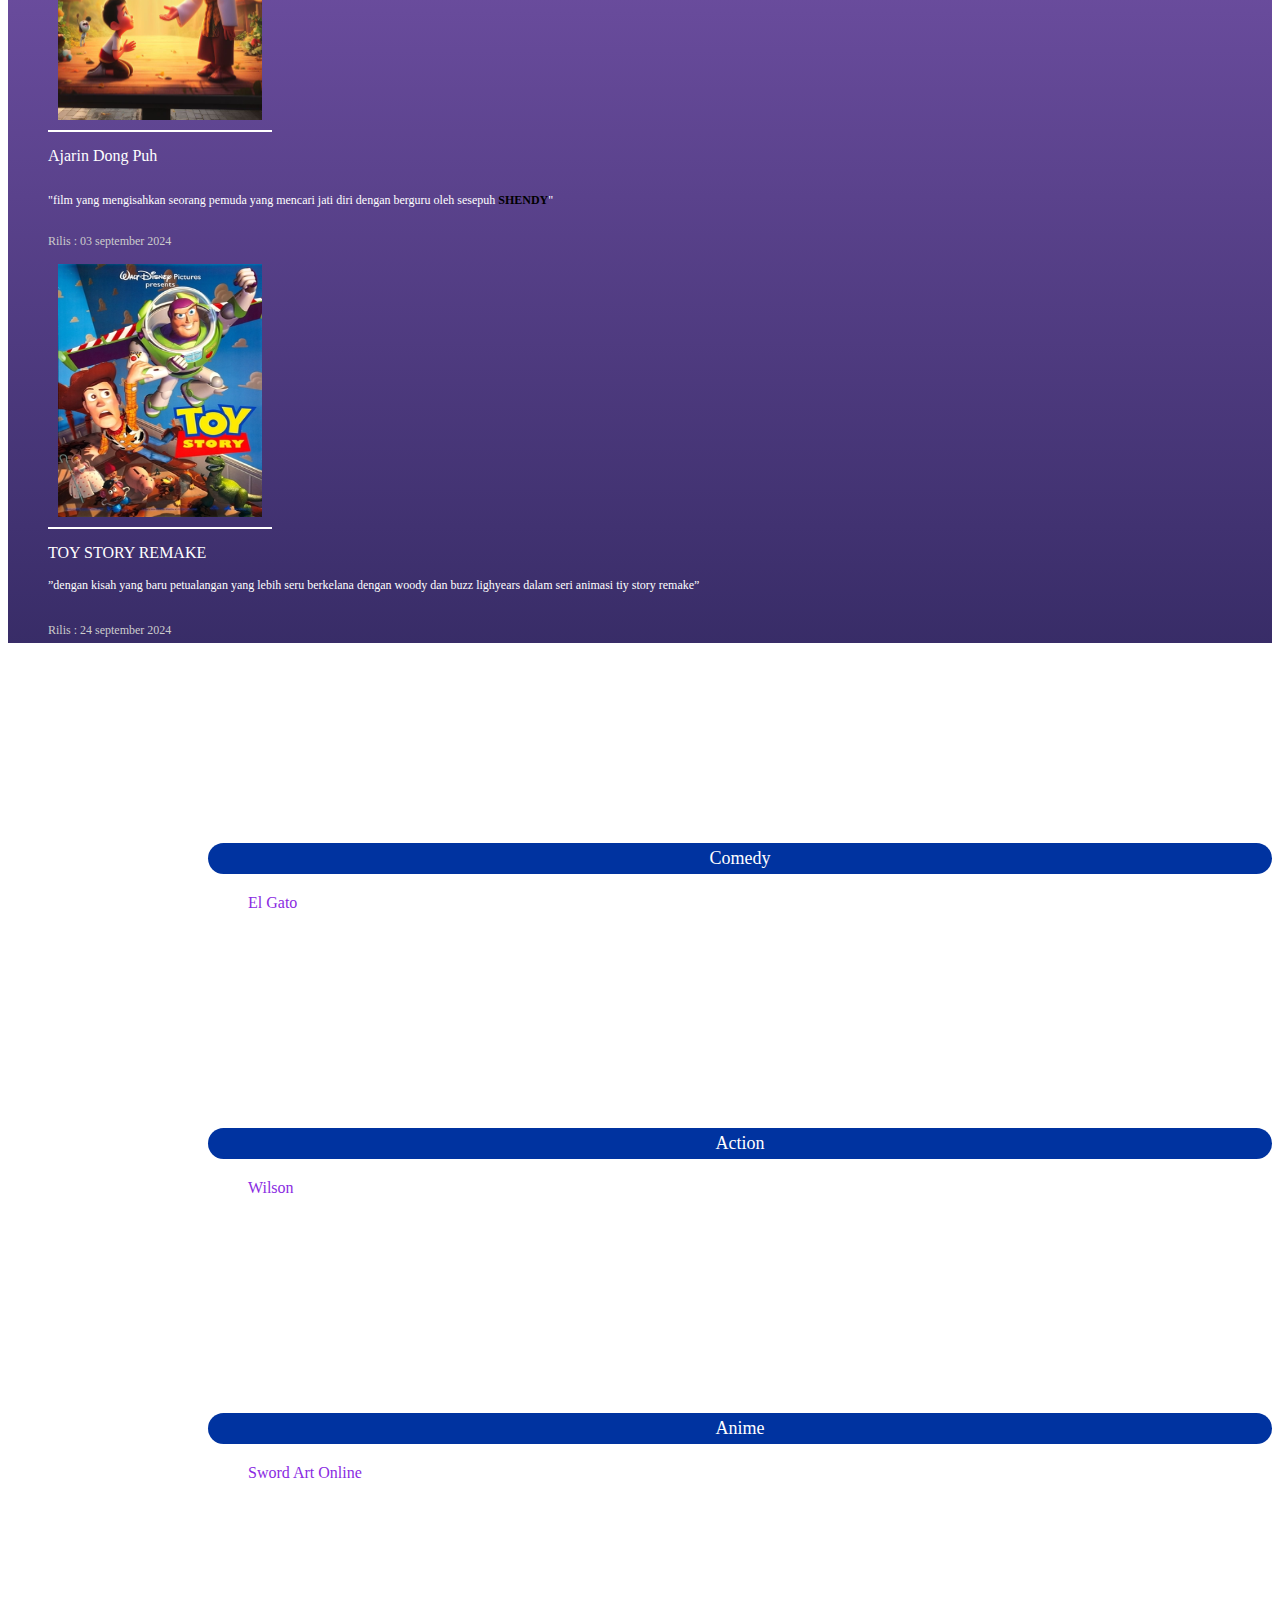
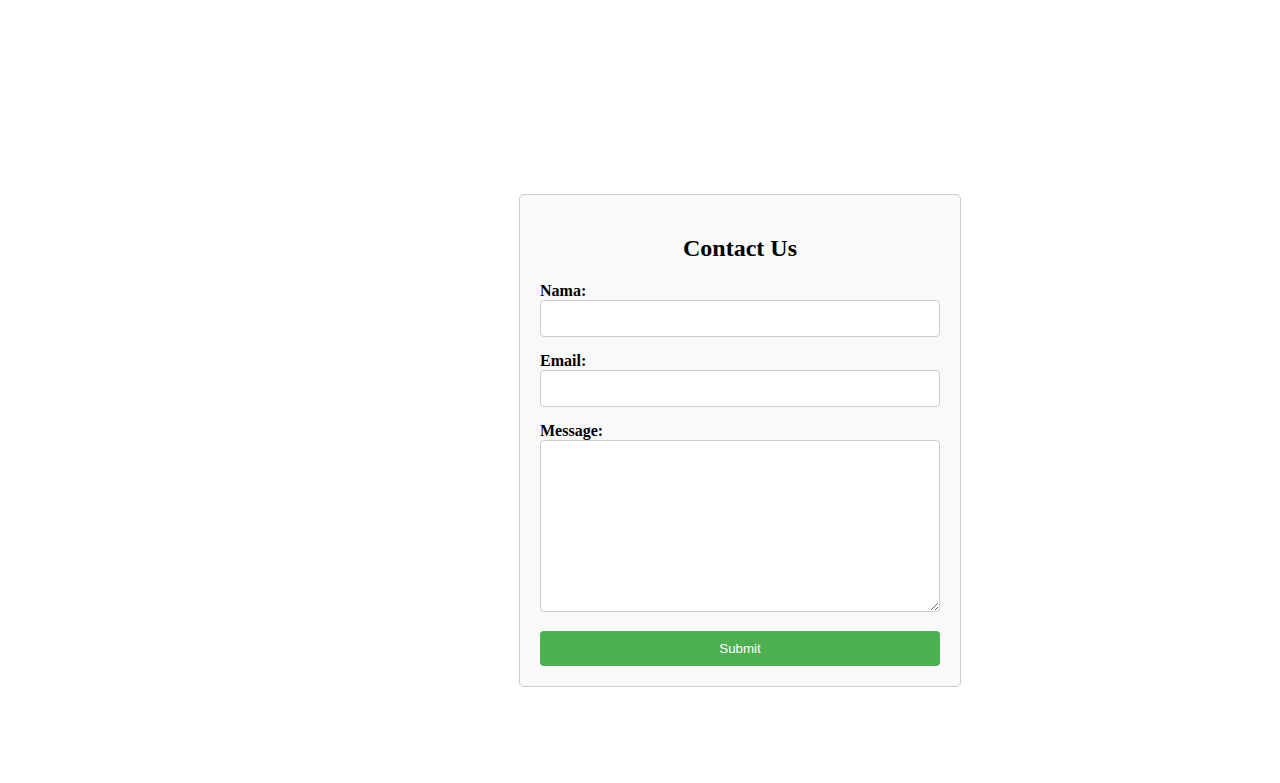
==== commit cfd3d39c: "navbarfix" ====
--- a/index.html
+++ b/index.html
@@ -1,227 +1,196 @@
 <!DOCTYPE html>
 <html lang="en">
-  <head>
-    <meta charset="UTF-8" />
-    <meta name="viewport" content="width=device-width, initial-scale=1.0" />
-    <link rel="stylesheet" href="/project-team/css/style.css" type="text/css" />
-    <link
-      href="https://cdn.jsdelivr.net/npm/bootstrap@5.3.2/dist/css/bootstrap.min.css"
-      rel="stylesheet"
-      integrity="sha384-T3c6CoIi6uLrA9TneNEoa7RxnatzjcDSCmG1MXxSR1GAsXEV/Dwwykc2MPK8M2HN"
-      crossorigin="anonymous"
-    />
 
-    <title>Yandex lite</title>
-  </head>
-  <body>
-    <!-- awal carousel -->
-    <div id="carouselExampleIndicators" class="carousel slide">
-      <div class="carousel-indicators">
-        <button
-          type="button"
-          data-bs-target="#carouselExampleIndicators"
-          data-bs-slide-to="0"
-          class="active"
-          aria-current="true"
-          aria-label="Slide 1"
-        ></button>
-        <button
-          type="button"
-          data-bs-target="#carouselExampleIndicators"
-          data-bs-slide-to="1"
-          aria-label="Slide 2"
-        ></button>
-        <button
-          type="button"
-          data-bs-target="#carouselExampleIndicators"
-          data-bs-slide-to="2"
-          aria-label="Slide 3"
-        ></button>
-        <button
-          type="button"
-          data-bs-target="#carouselExampleIndicators"
-          data-bs-slide-to="3"
-          aria-label="Slide 4"
-        ></button>
+<head>
+  <meta charset="UTF-8" />
+  <meta name="viewport" content="width=device-width, initial-scale=1.0" />
+  <link href="https://cdn.jsdelivr.net/npm/bootstrap@5.3.2/dist/css/bootstrap.min.css" rel="stylesheet"
+    integrity="sha384-T3c6CoIi6uLrA9TneNEoa7RxnatzjcDSCmG1MXxSR1GAsXEV/Dwwykc2MPK8M2HN" crossorigin="anonymous" />
+
+  <link rel="stylesheet" href="/css/style.css" type="text/css">
+
+  <title>Yandex lite</title>
+</head>
+
+<body>
+  <!--Navbar-->
+
+  <nav class="navbar navbar-expand-lg bg-body-tertiary">
+    <div class="container-fluid">
+      <a class="navbar-brand" href="#">Navbar</a>
+      <button class="navbar-toggler" type="button" data-bs-toggle="collapse" data-bs-target="#navbarTogglerDemo02"
+        aria-controls="navbarTogglerDemo02" aria-expanded="false" aria-label="Toggle navigation">
+        <span class="navbar-toggler-icon"></span>
+      </button>
+      <div class="collapse navbar-collapse" id="navbarTogglerDemo02">
+        <ul class="navbar-nav me-auto mb-2 mb-lg-0">
+          <li class="nav-item">
+            <a class="nav-link active" aria-current="page" href="#">Beranda</a>
+          </li>
+          <li class="nav-item">
+            <a class="nav-link" href="#">Film Saya</a>
+          </li>
+          <li class="nav-item">
+            <a class="nav-link disabled" aria-disabled="true">Blog</a>
+          </li>
+        </ul>
+        <ul class="navbar-nav">
+          <li class="nav-item"
+            style="border-radius: 100px; width: 100px; text-align: center; background-color:; margin-right: 10px; border: 2px solid blue;">
+            <a class="nav-link" href="#" style="display: block;">Login</a>
+          </li>
+          <li class="nav-item" style="border-radius: 100px; width: 100px; text-align: center; background-color: blue;">
+            <a class="nav-link" href="#" style="display: block;">Daftar</a>
+          </li>
+        </ul>
       </div>
-      <div class="carousel-inner">
-        <div class="carousel-item active">
-          <img
-            src="../assets/demon.jpg"
-            class="d-block w-100"
-            alt="demon slayer" height="450px"
-          />
+    </div>
+  </nav>
+
+
+  <!-- end navbar -->
+  <!-- awal carousel -->
+  <div id="carouselExampleIndicators" class="carousel slide">
+    <div class="carousel-indicators">
+      <button type="button" data-bs-target="#carouselExampleIndicators" data-bs-slide-to="0" class="active"
+        aria-current="true" aria-label="Slide 1"></button>
+      <button type="button" data-bs-target="#carouselExampleIndicators" data-bs-slide-to="1"
+        aria-label="Slide 2"></button>
+      <button type="button" data-bs-target="#carouselExampleIndicators" data-bs-slide-to="2"
+        aria-label="Slide 3"></button>
+      <button type="button" data-bs-target="#carouselExampleIndicators" data-bs-slide-to="3"
+        aria-label="Slide 4"></button>
+    </div>
+    <div class="carousel-inner">
+      <div class="carousel-item active">
+        <img src="../assets/demon.jpg" class="d-block w-100" alt="demon slayer" height="450px" />
+      </div>
+      <div class="carousel-item">
+        <img src="../assets/chainsaw.png" class="d-block w-100" alt="attack on titan" height="450px" />
+      </div>
+      <div class="carousel-item">
+        <img src="../assets/jujutsu.jpg" class="d-block w-100" alt="jujutsu kaisen" height="450px" />
+      </div>
+      <div class="carousel-item">
+        <img src="../assets/aot.jpg" class="d-block w-100" alt="attack on titan" height="450px" />
+      </div>
+    </div>
+    <button class="carousel-control-prev" type="button" data-bs-target="#carouselExampleIndicators"
+      data-bs-slide="prev">
+      <span class="carousel-control-prev-icon" aria-hidden="true"></span>
+      <span class="visually-hidden">Previous</span>
+    </button>
+    <button class="carousel-control-next" type="button" data-bs-target="#carouselExampleIndicators"
+      data-bs-slide="next">
+      <span class="carousel-control-next-icon" aria-hidden="true"></span>
+      <span class="visually-hidden">Next</span>
+    </button>
+  </div>
+  <!-- akhir carousel -->
+
+  <!-- awal banner -->
+  <div class="container-fluid">
+    <div class="row back">
+      <div class="col-md-12">
+        <h2 style="color: aliceblue">ON GOING</h2>
+      </div>
+      <div class="col-md-3">
+        <img class="warn1" src="assets/image1.jpg" width="204px" height="253px" style="margin-left: 40px" />
+        <div class="text1">Kuala Kumal</div>
+        <div class="kampus">
+          <p>
+            "mengisahkan tentang pemuda pengangguran yang jarang beraktifitas
+            sehingga seperti kuala"
+          </p>
         </div>
-        <div class="carousel-item">
-          <img
-            src="../assets/chainsaw.png"
-            class="d-block w-100"
-            alt="attack on titan" height="450px"
-          />
+        <div class="tanggal2">Rilis : 10 Juli 2024</div>
+      </div>
+      <div class="col-md-3">
+        <img class="warn2" src="assets/image2.jpg" width="204px" height="253px" style="margin-left: 40px" />
+        <div class="text2">Pinjam Dulu Seratus</div>
+        <div class="kampus2">
+          <p>
+            "mengisahkan tentang seseorang yang diteror temannya dengan
+            meminjam seratus"
+          </p>
         </div>
-        <div class="carousel-item">
-          <img
-            src="../assets/jujutsu.jpg"
-            class="d-block w-100"
-            alt="jujutsu kaisen" height="450px"
-          />
+        <div class="tanggal2">Rilis : 26 agustus 2024</div>
+      </div>
+      <div class="col-md-3">
+        <img class="warn3" src="assets/image3.jpg" width="204px" height="253px" style="margin-left: 40px" />
+        <div class="text3">Ajarin Dong Puh</div>
+        <div class="kampus3">
+          <p>
+            "film yang mengisahkan seorang pemuda yang mencari jati diri
+            dengan berguru oleh sesepuh <b style="color: black">SHENDY</b>"
+          </p>
         </div>
-        <div class="carousel-item">
-          <img
-            src="../assets/aot.jpg"
-            class="d-block w-100"
-            alt="attack on titan" height="450px"
-          />
+        <div class="tanggal3">Rilis : 03 september 2024</div>
+      </div>
+      <div class="col-md-3">
+        <img class="warn4" src="assets/image4.jpg" width="204px" height="253px" style="margin-left: 40px" />
+        <div class="text4">TOY STORY REMAKE</div>
+        <div class="kampus4">
+          ”dengan kisah yang baru petualangan yang lebih seru berkelana dengan
+          woody dan buzz lighyears dalam seri animasi tiy story remake”
+        </div>
+        <div class="tanggal4">Rilis : 24 september 2024</div>
+      </div>
+    </div>
+  </div>
+  <!-- akhir banners -->
+
+  <!--List-->
+  <div class="container my-4">
+    <div class="row set-margin mb-2">
+      <div class="col-md-4 set-padding ">
+        <div class="font-18 pd-10f bg-core fw500 putih ">Comedy</div>
+        <div class="bg-core-soft pd-10 h540 ">
+          <ul class="font-core pl-10p">
+            <li><a class="text-dec" href="/views/elgato.html">El Gato</a></li>
+          </ul>
         </div>
       </div>
-      <button
-        class="carousel-control-prev"
-        type="button"
-        data-bs-target="#carouselExampleIndicators"
-        data-bs-slide="prev"
-      >
-        <span class="carousel-control-prev-icon" aria-hidden="true"></span>
-        <span class="visually-hidden">Previous</span>
-      </button>
-      <button
-        class="carousel-control-next"
-        type="button"
-        data-bs-target="#carouselExampleIndicators"
-        data-bs-slide="next"
-      >
-        <span class="carousel-control-next-icon" aria-hidden="true"></span>
-        <span class="visually-hidden">Next</span>
-      </button>
-    </div>
-    <!-- akhir carousel -->
-
-    <!-- awal banner -->
-    <div class="container-fluid">
-      <div class="row back">
-        <div class="col-md-12">
-          <h2 style="color: aliceblue">ON GOING</h2>
-        </div>
-        <div class="col-md-3">
-          <img
-            class="warn1"
-            src="assets/image1.jpg"
-            width="204px"
-            height="253px"
-            style="margin-left: 40px"
-          />
-          <div class="text1">Kuala Kumal</div>
-          <div class="kampus">
-            <p>
-              "mengisahkan tentang pemuda pengangguran yang jarang beraktifitas
-              sehingga seperti kuala"
-            </p>
-          </div>
-          <div class="tanggal2">Rilis : 10 Juli 2024</div>
-        </div>
-        <div class="col-md-3">
-          <img
-            class="warn2"
-            src="assets/image2.jpg"
-            width="204px"
-            height="253px"
-            style="margin-left: 40px"
-          />
-          <div class="text2">Pinjam Dulu Seratus</div>
-          <div class="kampus2">
-            <p>
-              "mengisahkan tentang seseorang yang diteror temannya dengan
-              meminjam seratus"
-            </p>
-          </div>
-          <div class="tanggal2">Rilis : 26 agustus 2024</div>
-        </div>
-        <div class="col-md-3">
-          <img
-            class="warn3"
-            src="assets/image3.jpg"
-            width="204px"
-            height="253px"
-            style="margin-left: 40px"
-          />
-          <div class="text3">Ajarin Dong Puh</div>
-          <div class="kampus3">
-            <p>
-              "film yang mengisahkan seorang pemuda yang mencari jati diri
-              dengan berguru oleh sesepuh <b style="color: black">SHENDY</b>"
-            </p>
-          </div>
-          <div class="tanggal3">Rilis : 03 september 2024</div>
-        </div>
-        <div class="col-md-3">
-          <img
-            class="warn4"
-            src="assets/image4.jpg"
-            width="204px"
-            height="253px"
-            style="margin-left: 40px"
-          />
-          <div class="text4">TOY STORY REMAKE</div>
-          <div class="kampus4">
-            ”dengan kisah yang baru petualangan yang lebih seru berkelana dengan
-            woody dan buzz lighyears dalam seri animasi tiy story remake”
-          </div>
-          <div class="tanggal4">Rilis : 24 september 2024</div>
+      <div class="col-md-4 set-padding ">
+        <div class="font-18 pd-10f bg-core fw500 putih">Action</div>
+        <div class="bg-core-soft pd-10 h540 ">
+          <ul class="font-core pl-10p">
+            <li><a class="text-dec" href="/views/wilson.html">Wilson</a></li>
+          </ul>
         </div>
       </div>
-    </div>
-    <!-- akhir banners -->
-    
-    <!--List-->
-        <div class="container my-4">
-              <div class="row set-margin mb-2">
-                <div class="col-md-4 set-padding ">
-                <div class="font-18 pd-10f bg-core fw500 putih ">Comedy</div>
-                <div class="bg-core-soft pd-10 h540 ">
-                <ul class="font-core pl-10p">
-                <li><a class="text-dec" href="/views/elgato.html">El Gato</a></li>
-                </ul>
-                </div>
-                </div>
-                <div class="col-md-4 set-padding ">
-                <div class="font-18 pd-10f bg-core fw500 putih">Action</div>
-                <div class="bg-core-soft pd-10 h540 ">
-                <ul class="font-core pl-10p">
-                <li><a class="text-dec" href="/views/wilson.html">Wilson</a></li>
-                </ul>
-                </div>
-                </div>
-                <div class="col-md-4 set-padding">
-                <div class="font-18 pd-10f bg-core fw500 putih">Anime</div>
-                <div class="bg-core-soft pd-10 h540 ">
-                <ul class="font-core pl-10p">
-                <li><a class="text-dec" href="/views/soa.html">Sword Art Online</a></li>
-                </ul>
-                </div>
-                </div>
-<!--       contact us           -->
-                 <div class="container-contact-us">
+      <div class="col-md-4 set-padding">
+        <div class="font-18 pd-10f bg-core fw500 putih">Anime</div>
+        <div class="bg-core-soft pd-10 h540 ">
+          <ul class="font-core pl-10p">
+            <li><a class="text-dec" href="/views/soa.html">Sword Art Online</a></li>
+          </ul>
+        </div>
+      </div>
+      <!--       contact us           -->
+      <div class="container-contact-us">
         <h2>Contact Us</h2>
         <form action="">
-            <div class="form-group">
-                <label for="name">Nama: </label>
-                <input type="text" id="name" name="name" required>
-            </div>
-            <div class="form-group">
-                <label for="email">Email: </label>
-                <input type="email" id="email" name="email" required>
-            </div>
-            <div class="form-group">
-                <label for="message">Message: </label>
-                <textarea name="message" id="message" cols="30" rows="10"></textarea>
-            </div>
-            <button type="submit">Submit</button>
+          <div class="form-group">
+            <label for="name">Nama: </label>
+            <input type="text" id="name" name="name" required>
+          </div>
+          <div class="form-group">
+            <label for="email">Email: </label>
+            <input type="email" id="email" name="email" required>
+          </div>
+          <div class="form-group">
+            <label for="message">Message: </label>
+            <textarea name="message" id="message" cols="30" rows="10"></textarea>
+          </div>
+          <button type="submit">Submit</button>
         </form>
-    </div>
+      </div>
 
 
-    <script
-      src="https://cdn.jsdelivr.net/npm/bootstrap@5.3.2/dist/js/bootstrap.bundle.min.js"
-      integrity="sha384-C6RzsynM9kWDrMNeT87bh95OGNyZPhcTNXj1NW7RuBCsyN/o0jlpcV8Qyq46cDfL"
-      crossorigin="anonymous"></script>
-  </body>
+      <script src="https://cdn.jsdelivr.net/npm/bootstrap@5.3.2/dist/js/bootstrap.bundle.min.js"
+        integrity="sha384-C6RzsynM9kWDrMNeT87bh95OGNyZPhcTNXj1NW7RuBCsyN/o0jlpcV8Qyq46cDfL"
+        crossorigin="anonymous"></script>
+</body>
+
 </html>--- a/css/style.css
+++ b/css/style.css
@@ -0,0 +1,269 @@
+/* awal banner */
+
+.warnatulisan {
+  color: #0033a0;
+  margin-top: 20px;
+  margin-left: 50px;
+  margin-right: 40px;
+}
+.back {
+  background: -webkit-linear-gradient(
+    90deg,
+    hsla(252, 40%, 29%, 1) 0%,
+    hsla(270, 77%, 71%, 1) 100%
+  );
+}
+
+.warn1 {
+  border-bottom: 2.5px solid white;
+  padding: 10px;
+}
+.warn2 {
+  border-bottom: 2.5px solid white;
+  padding: 10px;
+}
+.warn3 {
+  border-bottom: 2.5px solid white;
+  padding: 10px;
+}
+.warn4 {
+  border-bottom: 2.5px solid white;
+  padding: 10px;
+}
+.text1 {
+  color: white;
+  line-height: 20px;
+  padding: 5px;
+  margin: 5px;
+  margin-left: 35px;
+}
+.kampus {
+  color: white;
+  padding: 5px;
+  margin: 5px;
+  margin-left: 35px;
+  font-size: 12px;
+}
+.tanggal {
+  color: #ccc;
+  margin-top: 65px;
+  margin-left: 35px;
+  padding: 5px;
+  font-size: 12px;
+}
+
+.text2 {
+  color: white;
+  line-height: 20px;
+  padding: 5px;
+  margin: 5px;
+  margin-left: 35px;
+}
+.kampus2 {
+  color: white;
+  padding: 5px;
+  margin: 5px;
+  margin-left: 35px;
+  font-size: 12px;
+}
+.tanggal2 {
+  color: #ccc;
+  margin-top: 15px;
+  margin-left: 35px;
+  padding: 5px;
+  font-size: 12px;
+}
+.readmore2 {
+  color: #ccc;
+  margin-top: 10px;
+  margin-left: 40px;
+  font-size: 10px;
+  height: 100px;
+}
+.text3 {
+  color: white;
+  line-height: 20px;
+  padding: 5px;
+  margin: 5px;
+  margin-left: 35px;
+}
+.kampus3 {
+  color: white;
+  padding: 5px;
+  margin: 5px;
+  margin-left: 35px;
+  font-size: 12px;
+}
+.tanggal3 {
+  color: #ccc;
+  margin-top: -1px;
+  margin-left: 35px;
+  padding: 5px;
+  font-size: 12px;
+}
+
+.text4 {
+  color: white;
+  line-height: 20px;
+  padding: 5px;
+  margin: 5px;
+  margin-left: 35px;
+}
+.kampus4 {
+  color: white;
+  padding: 5px;
+  margin: 5px;
+  margin-left: 35px;
+  font-size: 12px;
+}
+.tanggal4 {
+  color: #ccc;
+  margin-top: 20px;
+  margin-left: 35px;
+  padding: 5px;
+  font-size: 12px;
+}
+
+/* akhir banner */
+
+/* List CSS */
+.mb-1 {
+  margin-bottom: 1rem !important;
+}
+.lh-40 {
+  line-height: 40px;
+}
+.font-30 {
+  font-size: 30px !important;
+}
+.set-section {
+  padding: 30px 0px;
+}
+.mt-3 {
+  margin-top: 1rem !important;
+}
+.set-margin7 {
+  margin-left: -7px;
+  margin-right: -7px;
+}
+.flex-center {
+  display: flex !important;
+  justify-content: center !important;
+}
+.lh-30 {
+  line-height: 30px;
+}
+.bold {
+  font-weight: bold;
+}
+
+.font-24 {
+  font-size: 24px;
+}
+.font-core {
+  list-style: none;
+  color: #0033a0 !important;
+  margin-top: 20px;
+}
+
+.text-dec {
+  text-decoration: none;
+  color: blueviolet;
+}
+.font-18 {
+  font-size: 18px !important;
+}
+
+ul {
+  list-style-type: disc;
+}
+
+.set-margin {
+  margin-left: 200px;
+  margin-right: 0px;
+  margin-top: 200px;
+}
+
+.tablle-core {
+  color: #0033a0;
+}
+.bg-core {
+  background-color: #0033a0;
+  border-radius: 200px;
+  border-color: black;
+}
+
+.set-padding {
+  padding-top: 0px;
+  padding-right: 0px;
+  padding-bottom: 200px;
+}
+.pd-10f {
+  padding: 5px 10px;
+}
+
+.fw500 {
+  font-weight: 500;
+}
+
+.putih {
+  color: #fff;
+  text-decoration: none;
+  text-align: center;
+}
+.grid {
+  display: grid;
+  grid-template-columns: repeat(4, 1fr);
+  margin: 100px;
+  align-items: center;
+  grid-gap: 30px;
+}
+
+/* start contact us */
+.container-contact-us {
+  max-width: 400px;
+  margin: 6em auto;
+  padding: 20px;
+  border: 1px solid #ccc;
+  border-radius: 5px;
+  background-color: #f9f9f9;
+}
+
+h2 {
+  text-align: center;
+  margin-bottom: 20px;
+}
+
+.form-group {
+  margin-bottom: 15px;
+}
+
+label {
+  display: block;
+  font-weight: bold;
+}
+
+input[type="text"],
+input[type="email"],
+textarea {
+  width: 100%;
+  padding: 10px;
+  border: 1px solid #ccc;
+  border-radius: 4px;
+  box-sizing: border-box;
+}
+
+button {
+  background-color: #4caf50;
+  color: white;
+  padding: 10px 20px;
+  border: none;
+  border-radius: 4px;
+  cursor: pointer;
+  width: 100%;
+}
+
+button:hover {
+  background-color: #45a049;
+}
+/* end contact us */
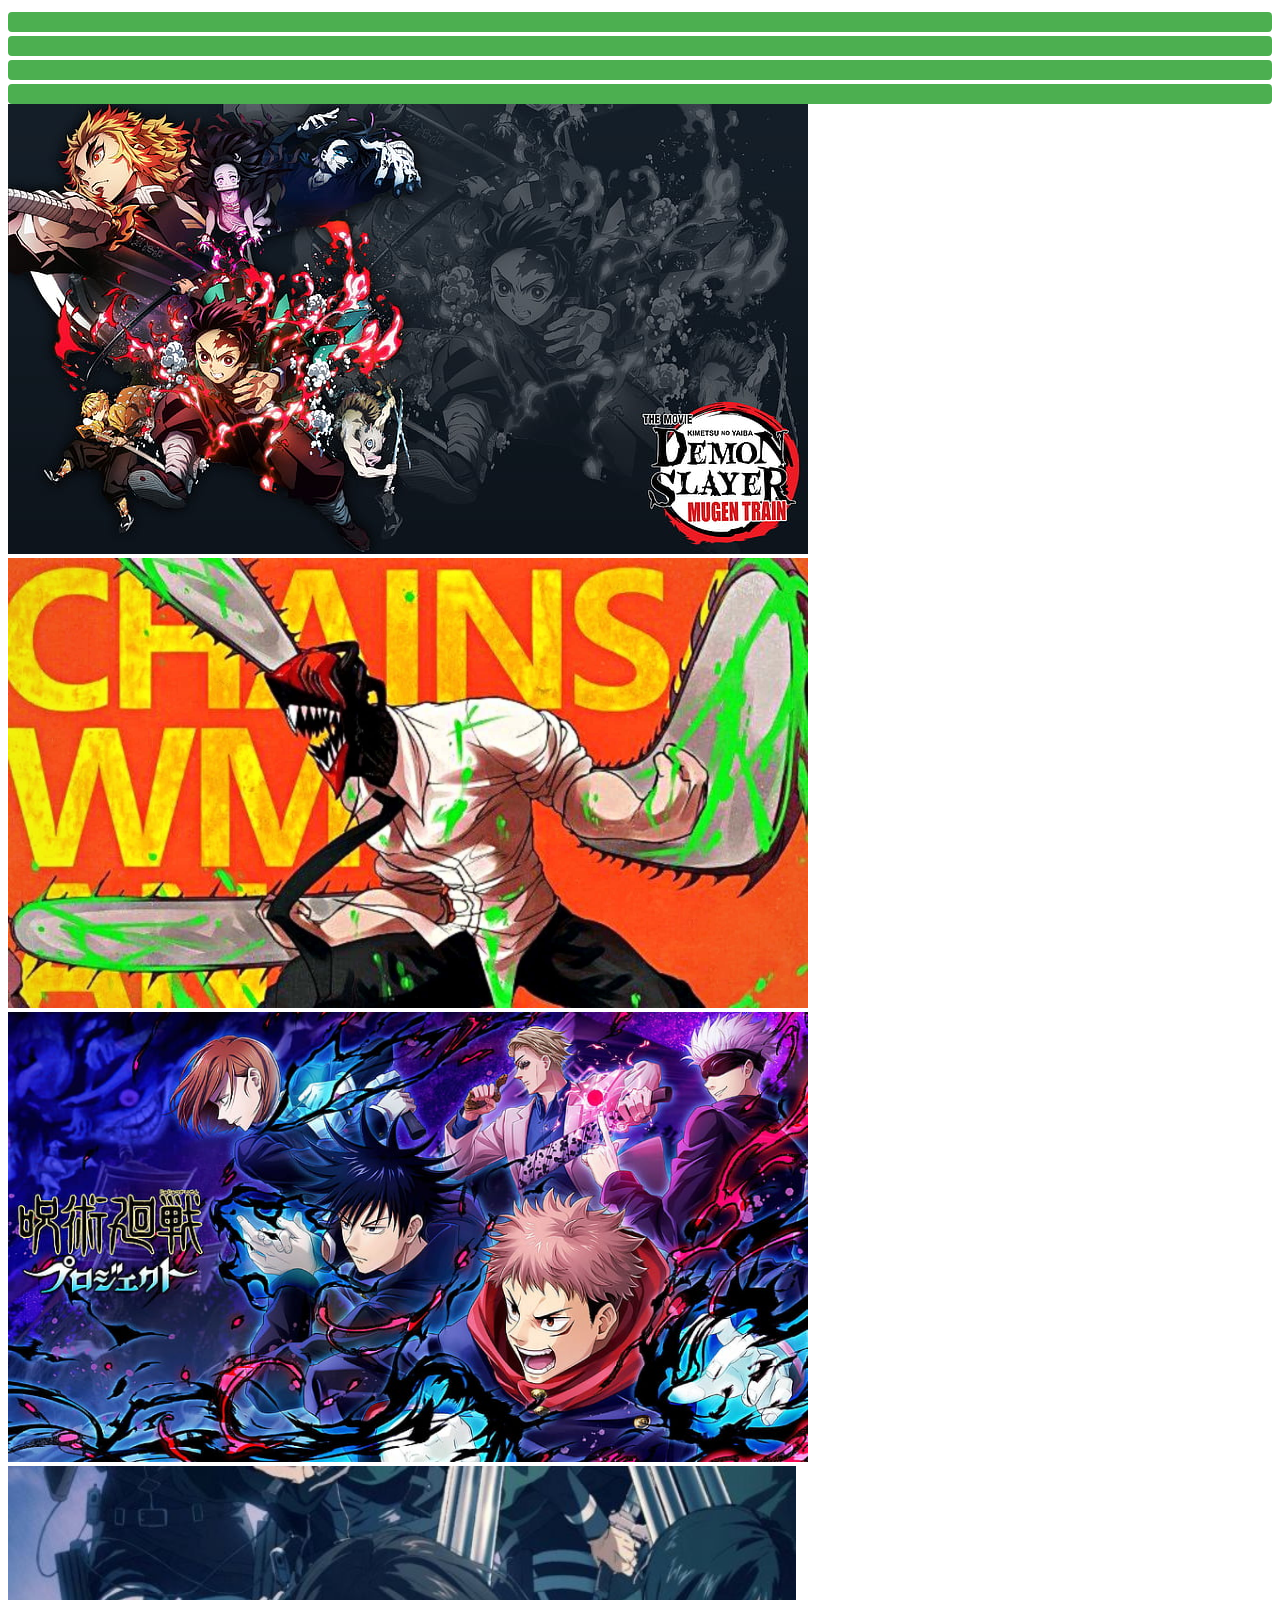
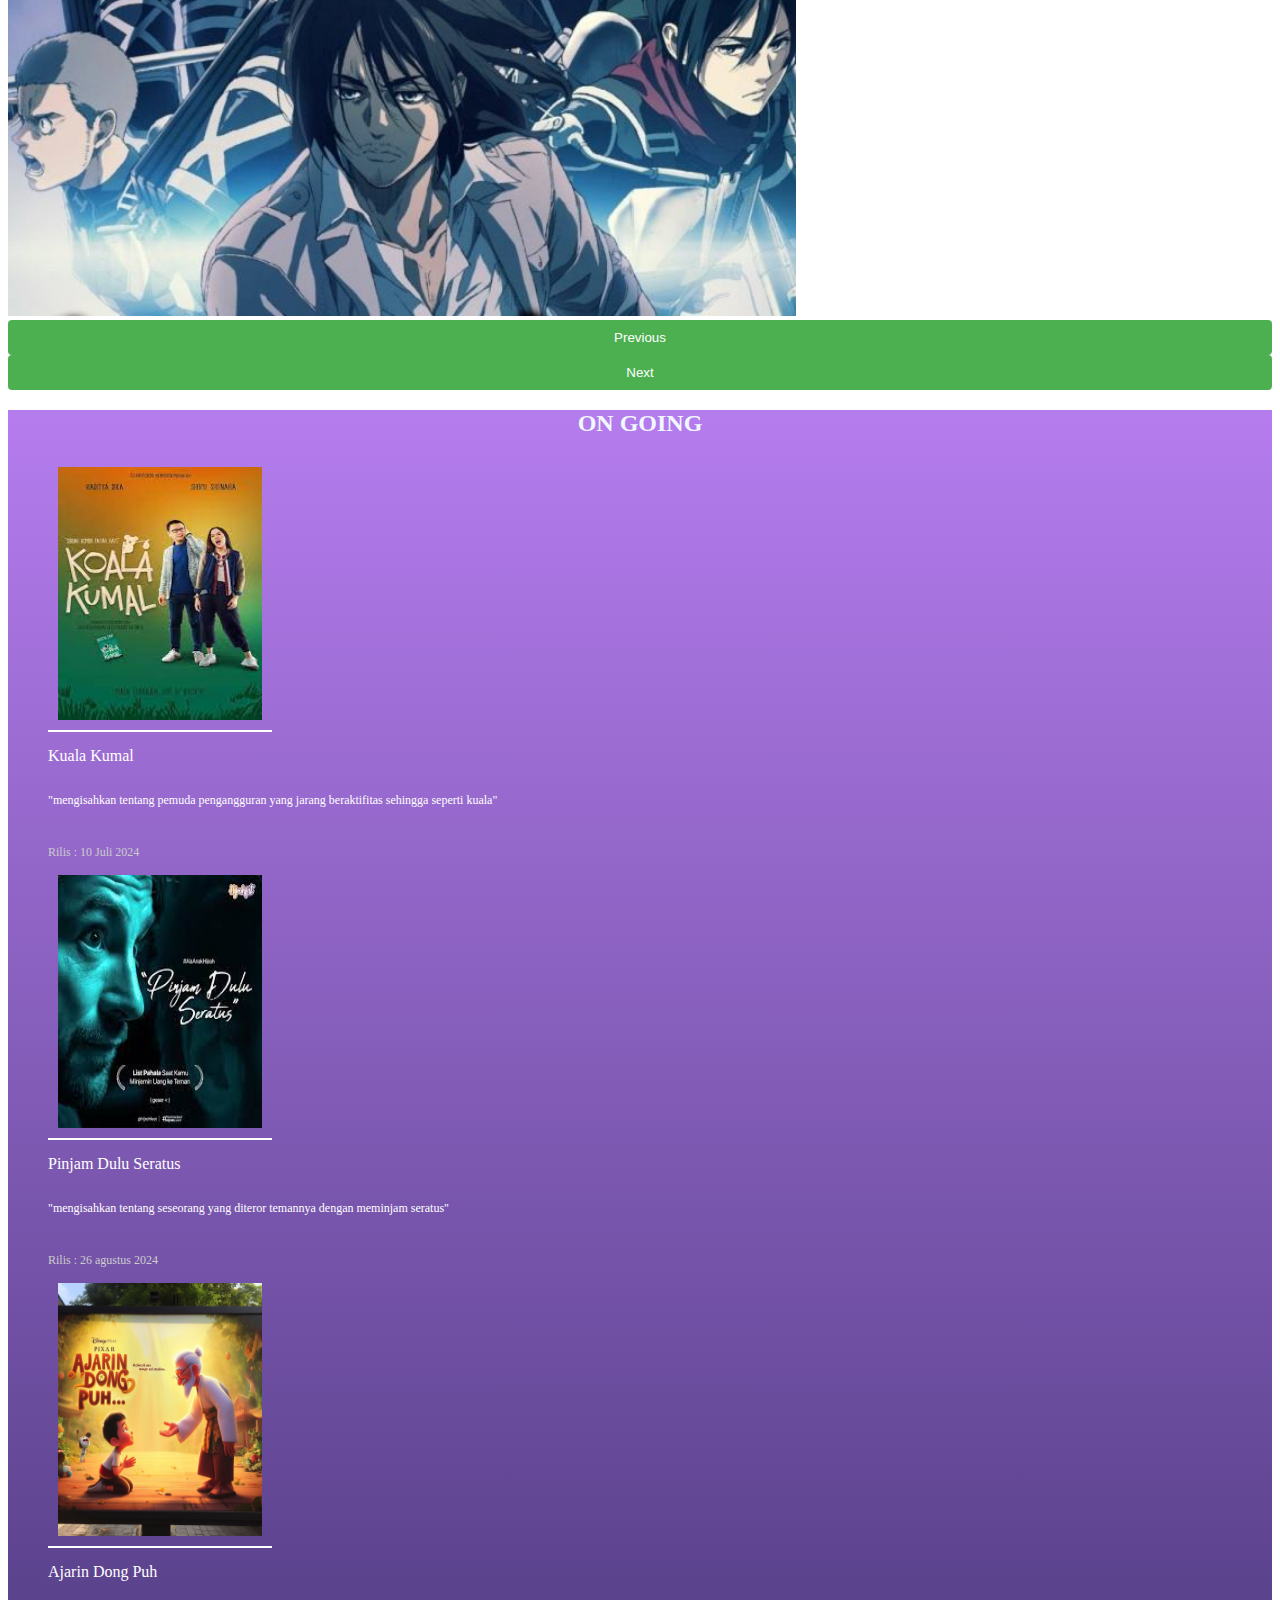
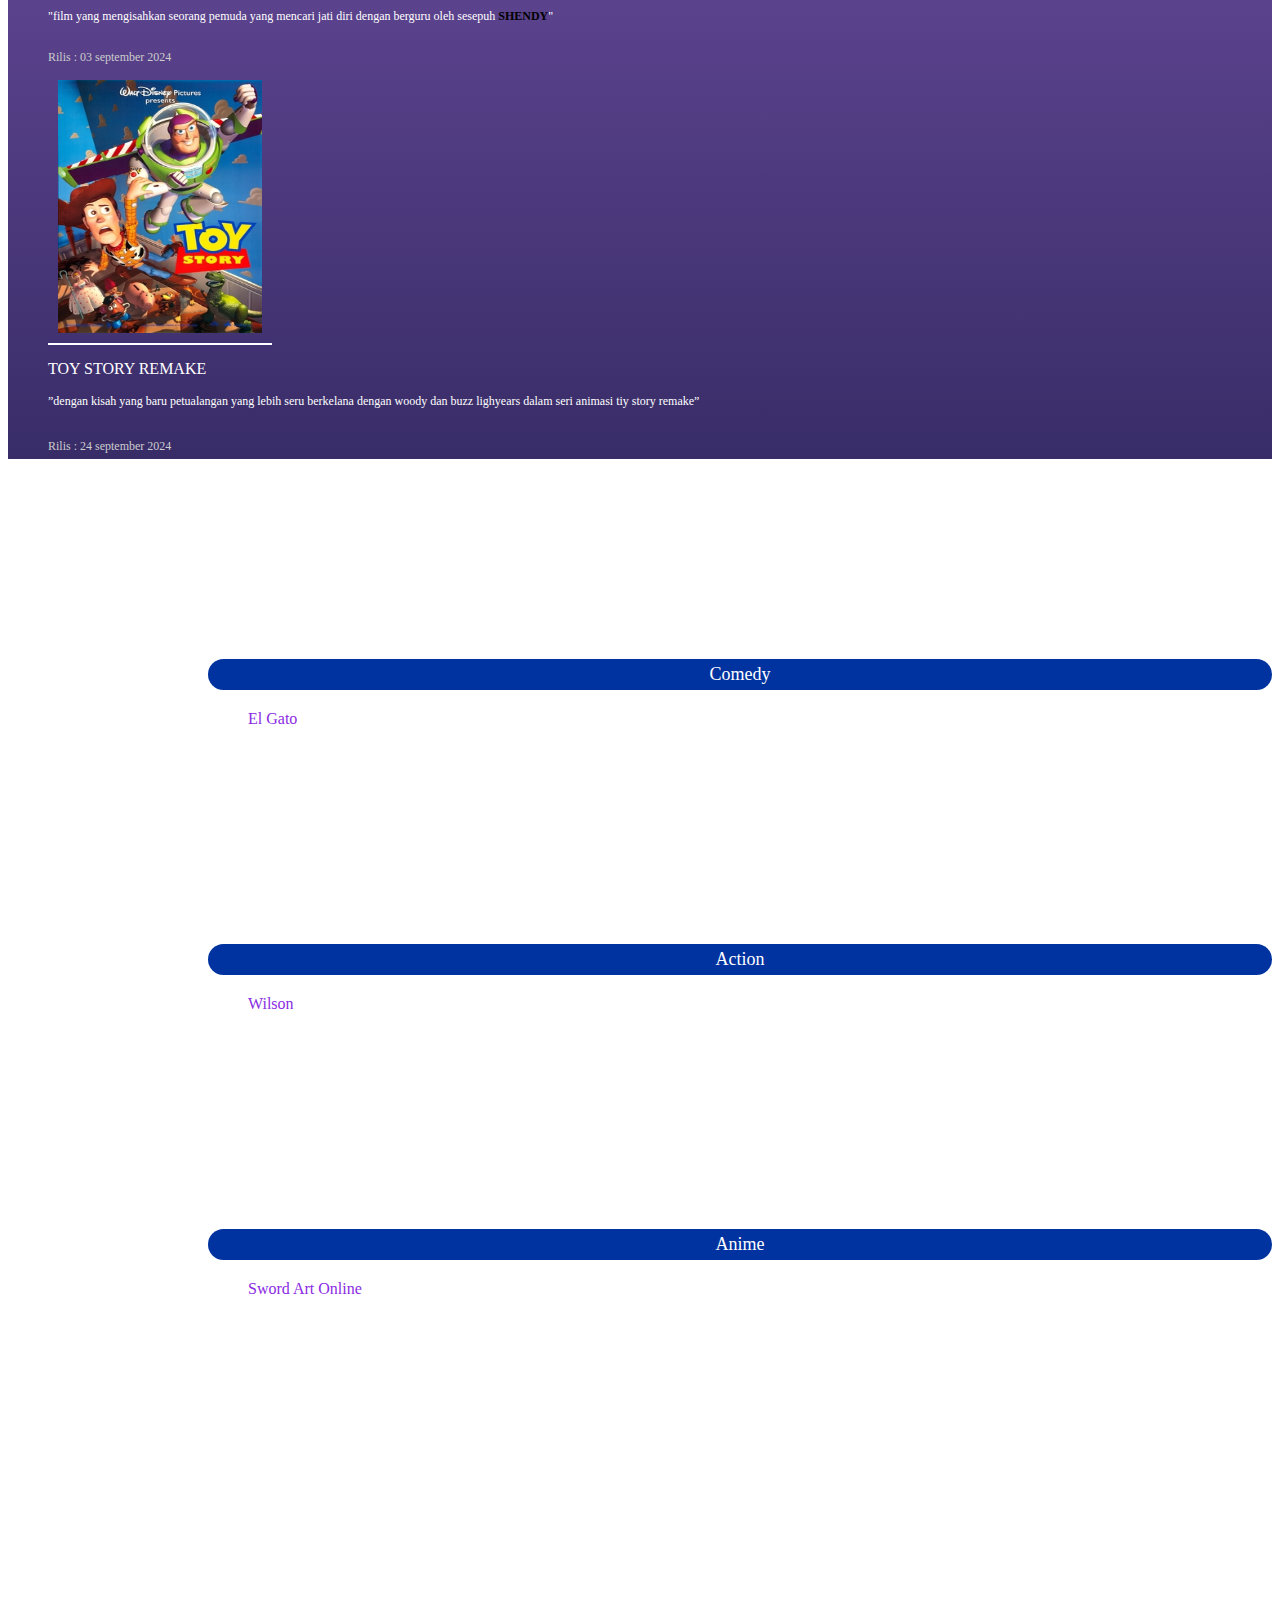
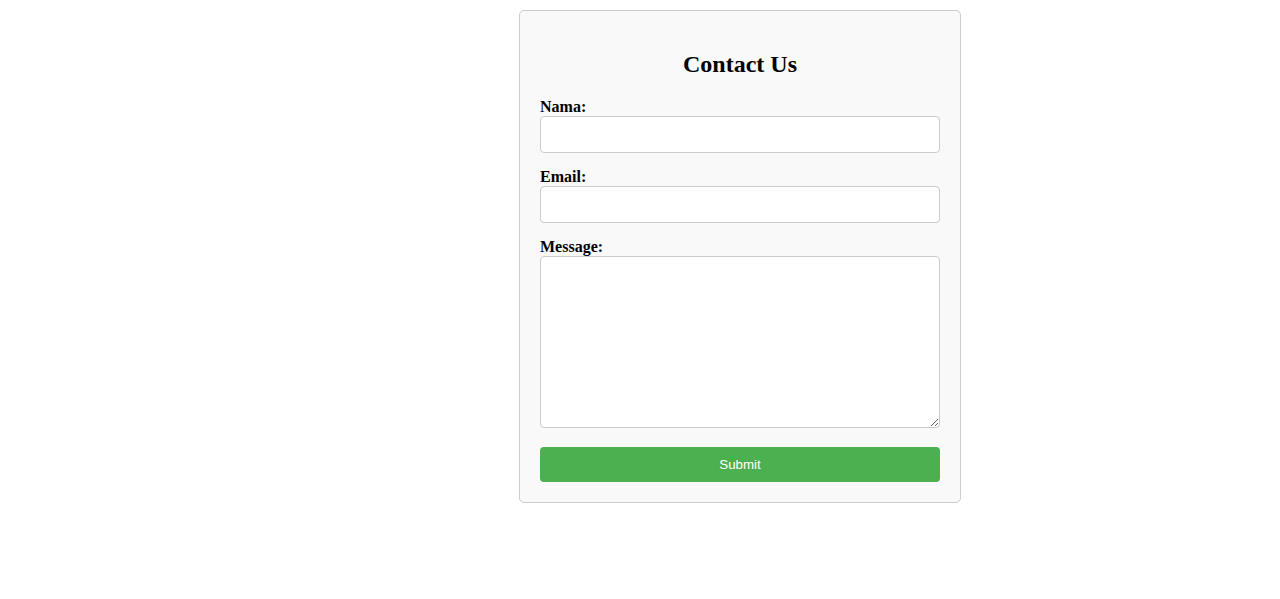
==== commit 118f5a44: "add value" ====
--- a/index.html
+++ b/index.html
@@ -6,47 +6,12 @@
   <meta name="viewport" content="width=device-width, initial-scale=1.0" />
   <link href="https://cdn.jsdelivr.net/npm/bootstrap@5.3.2/dist/css/bootstrap.min.css" rel="stylesheet"
     integrity="sha384-T3c6CoIi6uLrA9TneNEoa7RxnatzjcDSCmG1MXxSR1GAsXEV/Dwwykc2MPK8M2HN" crossorigin="anonymous" />
-
   <link rel="stylesheet" href="/css/style.css" type="text/css">
-
   <title>Yandex lite</title>
 </head>
 
 <body>
   <!--Navbar-->
-
-  <nav class="navbar navbar-expand-lg bg-body-tertiary">
-    <div class="container-fluid">
-      <a class="navbar-brand" href="#">Navbar</a>
-      <button class="navbar-toggler" type="button" data-bs-toggle="collapse" data-bs-target="#navbarTogglerDemo02"
-        aria-controls="navbarTogglerDemo02" aria-expanded="false" aria-label="Toggle navigation">
-        <span class="navbar-toggler-icon"></span>
-      </button>
-      <div class="collapse navbar-collapse" id="navbarTogglerDemo02">
-        <ul class="navbar-nav me-auto mb-2 mb-lg-0">
-          <li class="nav-item">
-            <a class="nav-link active" aria-current="page" href="#">Beranda</a>
-          </li>
-          <li class="nav-item">
-            <a class="nav-link" href="#">Film Saya</a>
-          </li>
-          <li class="nav-item">
-            <a class="nav-link disabled" aria-disabled="true">Blog</a>
-          </li>
-        </ul>
-        <ul class="navbar-nav">
-          <li class="nav-item"
-            style="border-radius: 100px; width: 100px; text-align: center; background-color:; margin-right: 10px; border: 2px solid blue;">
-            <a class="nav-link" href="#" style="display: block;">Login</a>
-          </li>
-          <li class="nav-item" style="border-radius: 100px; width: 100px; text-align: center; background-color: blue;">
-            <a class="nav-link" href="#" style="display: block;">Daftar</a>
-          </li>
-        </ul>
-      </div>
-    </div>
-  </nav>
-
 
   <!-- end navbar -->
   <!-- awal carousel -->
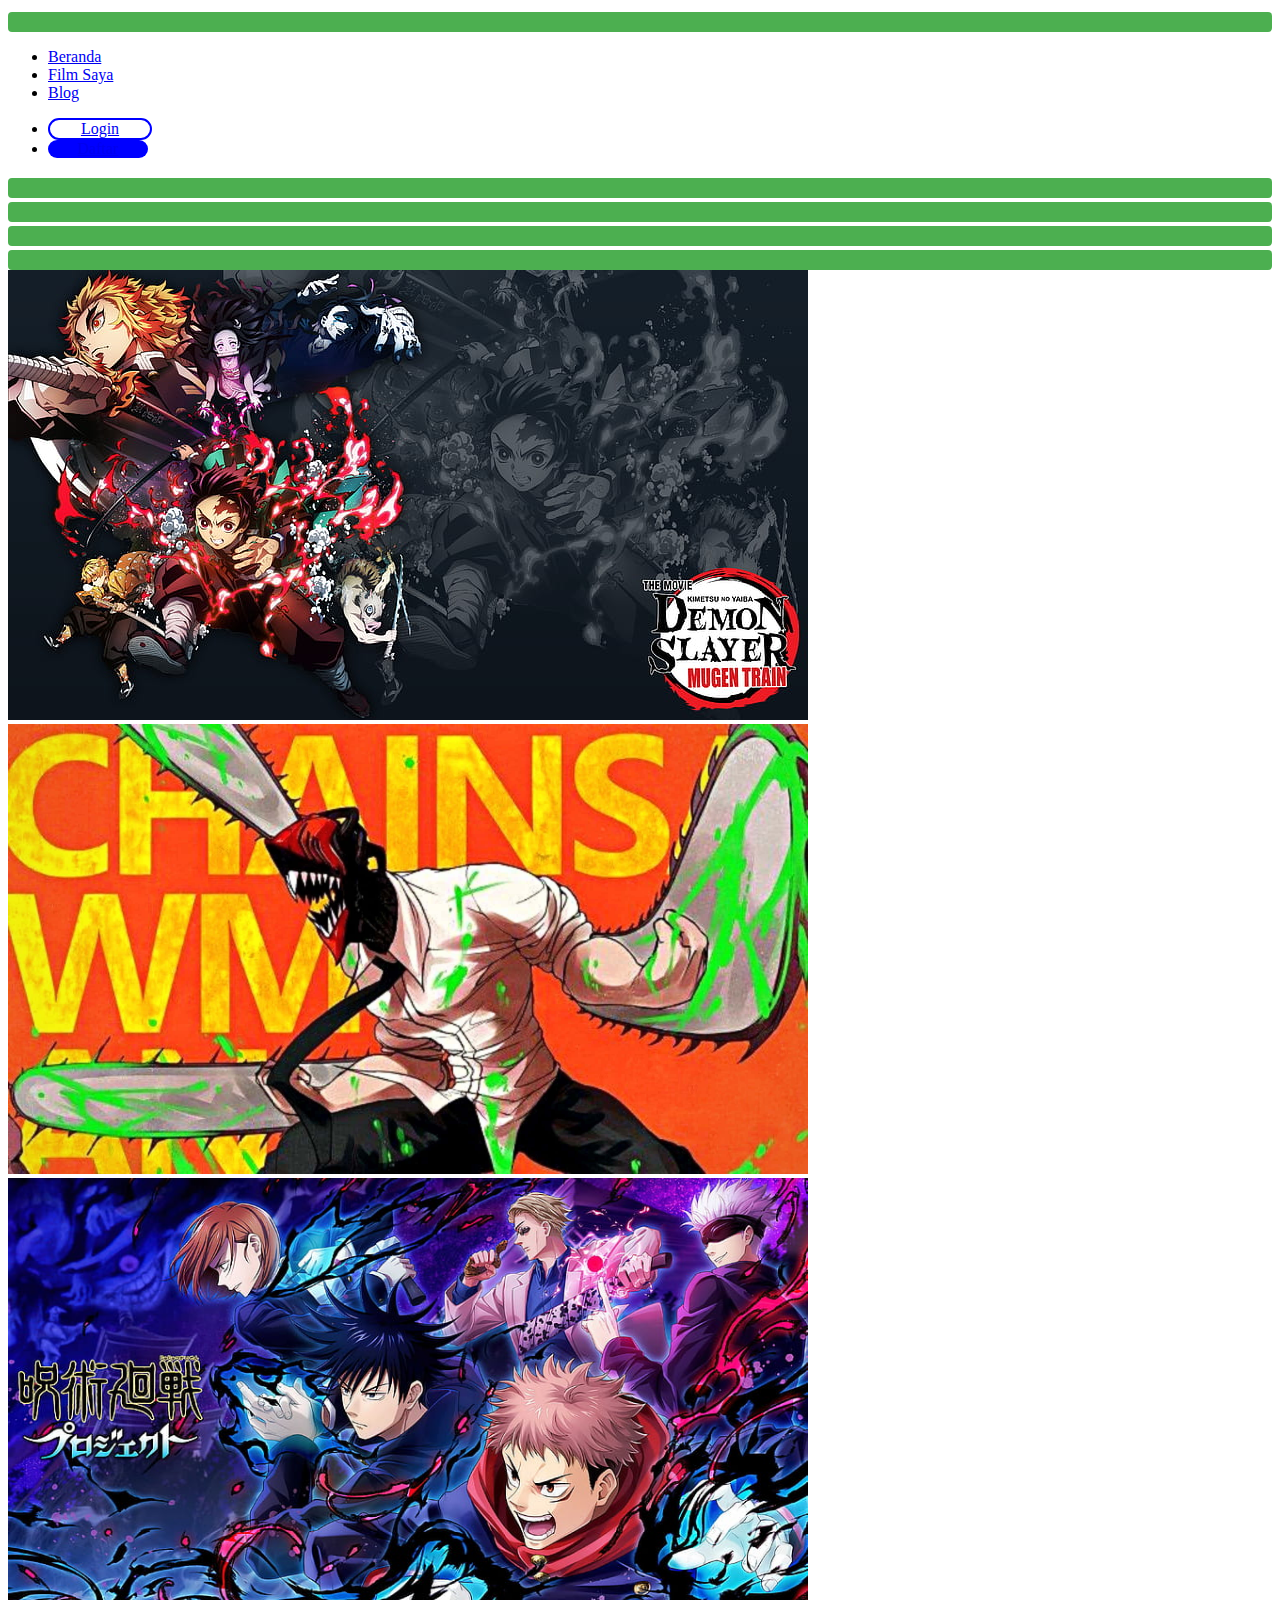
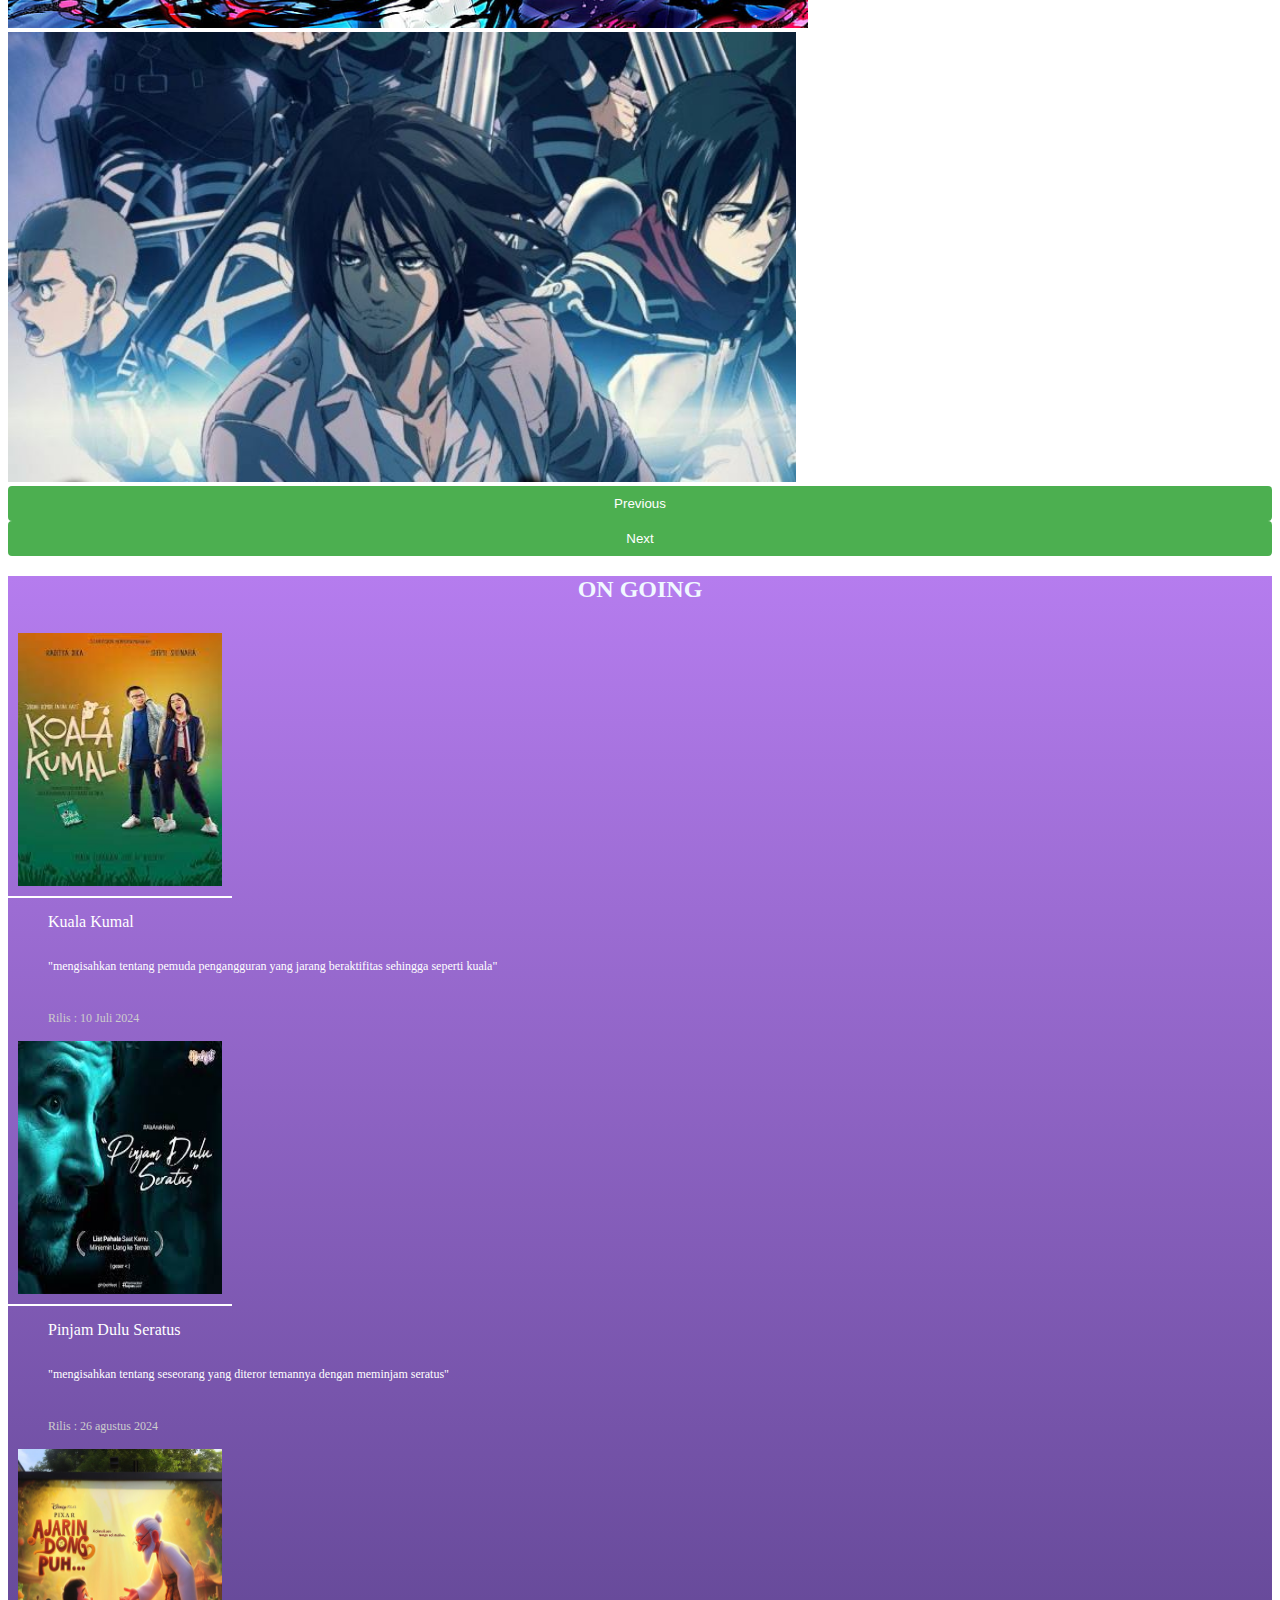
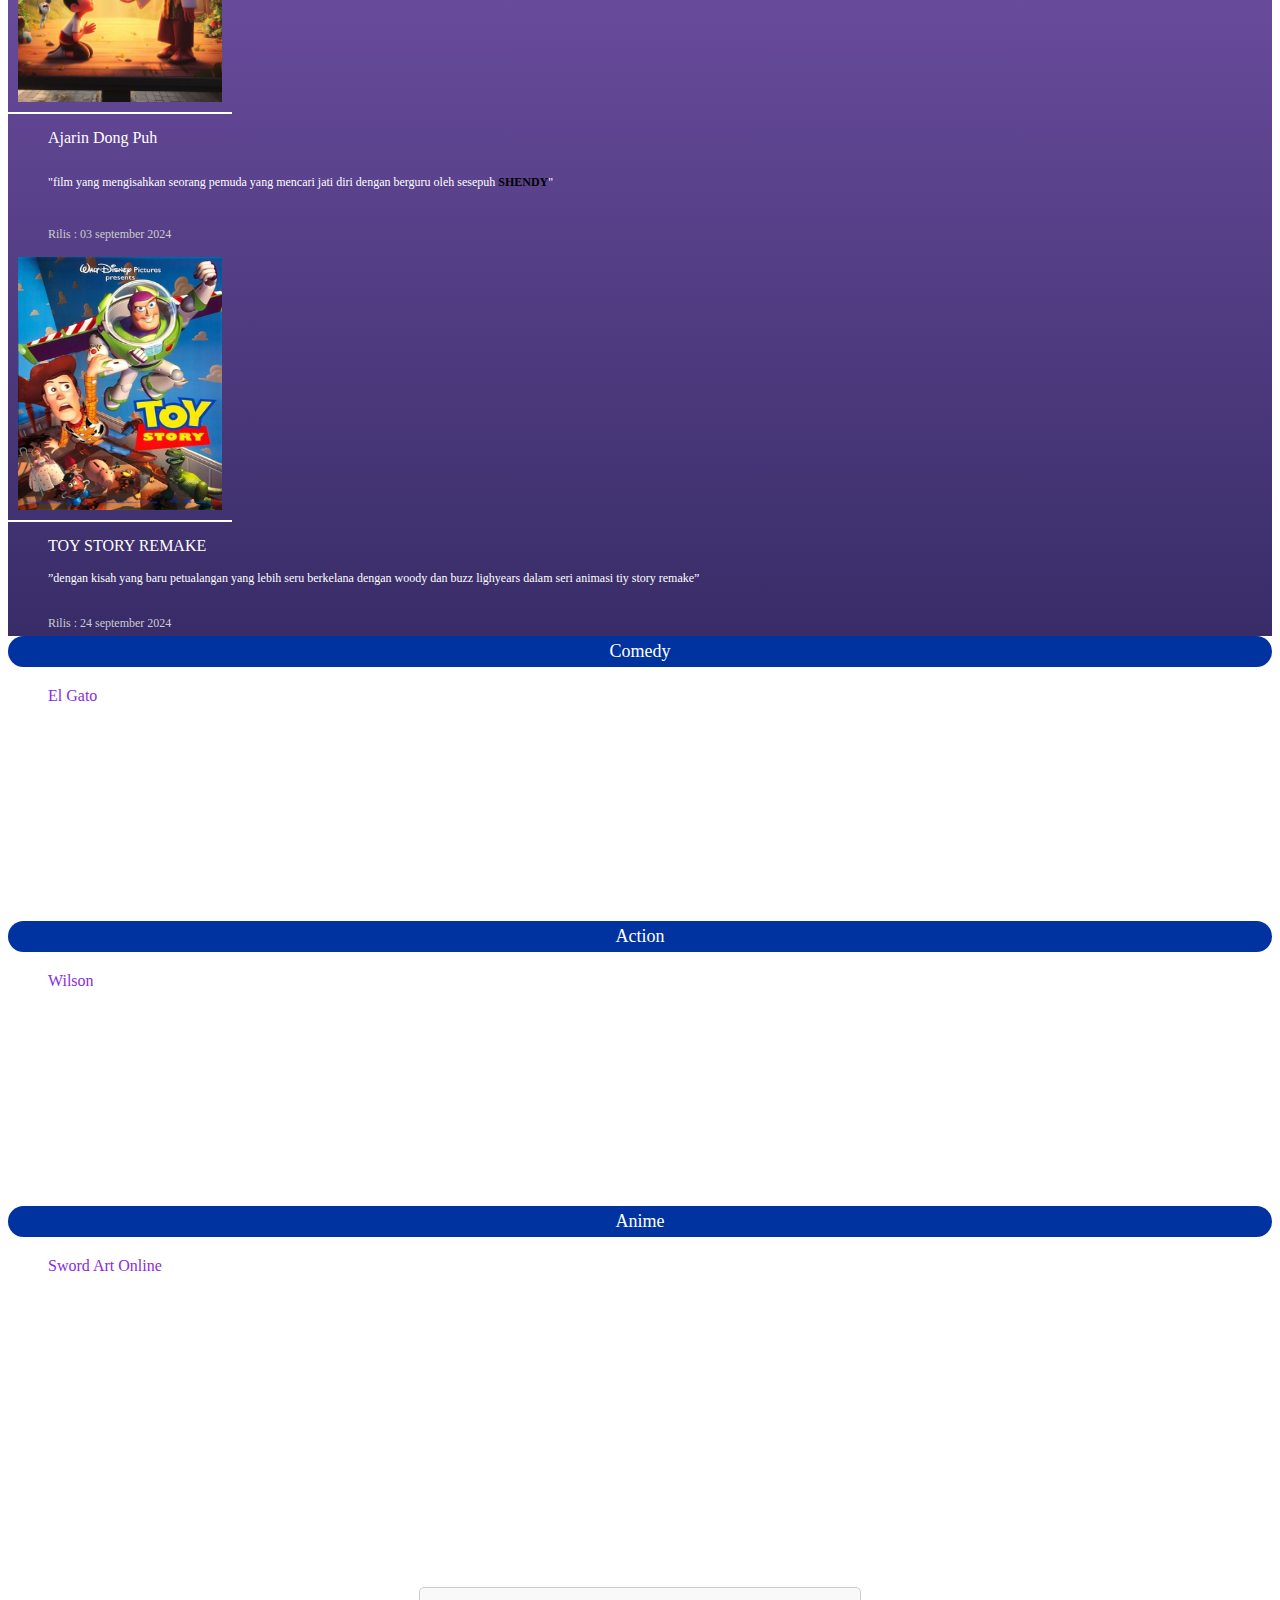
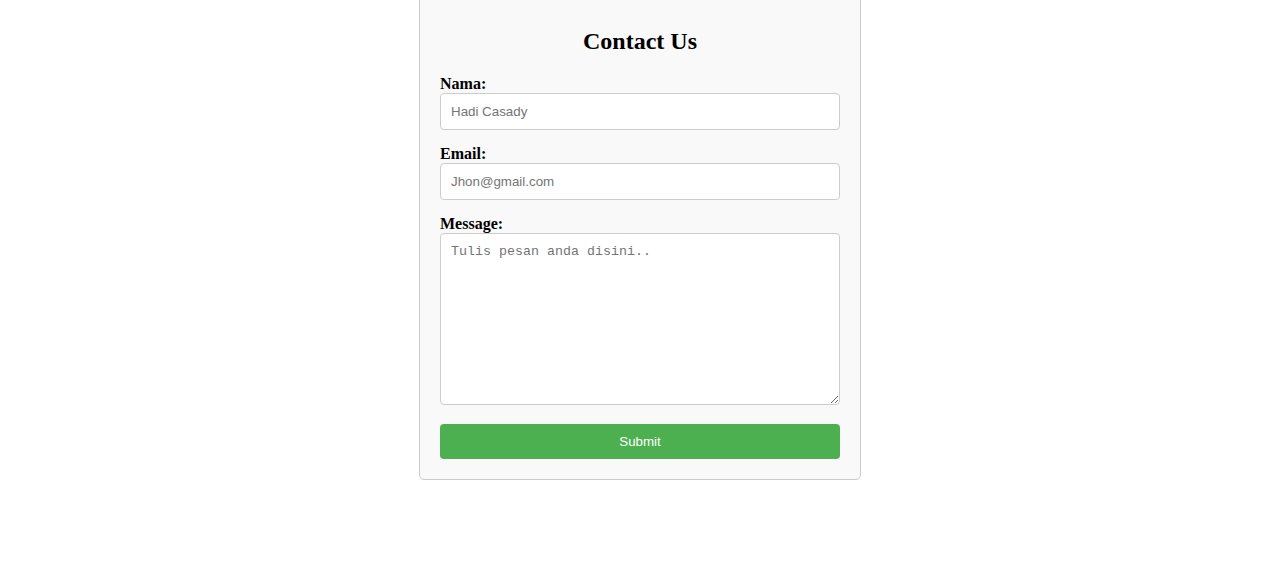
==== commit ca3f865f: "Benerin dikit untuk design" ====
--- a/index.html
+++ b/index.html
@@ -7,12 +7,42 @@
   <link href="https://cdn.jsdelivr.net/npm/bootstrap@5.3.2/dist/css/bootstrap.min.css" rel="stylesheet"
     integrity="sha384-T3c6CoIi6uLrA9TneNEoa7RxnatzjcDSCmG1MXxSR1GAsXEV/Dwwykc2MPK8M2HN" crossorigin="anonymous" />
   <link rel="stylesheet" href="/css/style.css" type="text/css">
+
   <title>Yandex lite</title>
 </head>
 
 <body>
   <!--Navbar-->
-
+  <nav class="navbar navbar-expand-lg bg-body-tertiary">
+    <div class="container-fluid">
+      <a class="navbar-brand" href="#"></a>
+      <button class="navbar-toggler" type="button" data-bs-toggle="collapse" data-bs-target="#navbarTogglerDemo02"
+        aria-controls="navbarTogglerDemo02" aria-expanded="false" aria-label="Toggle navigation">
+        <span class="navbar-toggler-icon"></span>
+      </button>
+      <div class="collapse navbar-collapse" id="navbarTogglerDemo02">
+        <ul class="navbar-nav me-auto mb-2 mb-lg-0">
+          <li class="nav-item">
+            <a class="nav-link active" aria-current="page" href="#">Beranda</a>
+          </li>
+          <li class="nav-item">
+            <a class="nav-link" href="#">Film Saya</a>
+          </li>
+          <li class="nav-item">
+            <a class="nav-link " href="#">Blog</a>
+          </li>
+        </ul>
+        <ul class="navbar-nav">
+          <li class="nav-item" style="border-radius: 100px; width: 100px; text-align: center;margin-right: 10px; border: 2px solid blue;">
+            <a class="nav-link" href="#" style="display: block;">Login</a>
+          </li>
+          <li class="nav-item" style="border-radius: 100px; width: 100px; text-align: center; background-color: blue;">
+            <a class="nav-link" href="#" style="display: block;">Daftar</a>
+          </li>
+        </ul>
+      </div>
+    </div>
+  </nav>
   <!-- end navbar -->
   <!-- awal carousel -->
   <div id="carouselExampleIndicators" class="carousel slide">
@@ -59,8 +89,9 @@
       <div class="col-md-12">
         <h2 style="color: aliceblue">ON GOING</h2>
       </div>
-      <div class="col-md-3">
-        <img class="warn1" src="assets/image1.jpg" width="204px" height="253px" style="margin-left: 40px" />
+      <div class="row">
+      <div class="col-4 col-md-3">
+        <img class="warn1" src="assets/image1.jpg" width="204px" height="253px"  />
         <div class="text1">Kuala Kumal</div>
         <div class="kampus">
           <p>
@@ -70,8 +101,8 @@
         </div>
         <div class="tanggal2">Rilis : 10 Juli 2024</div>
       </div>
-      <div class="col-md-3">
-        <img class="warn2" src="assets/image2.jpg" width="204px" height="253px" style="margin-left: 40px" />
+      <div class="col-4 col-md-3">
+        <img class="warn2" src="assets/image2.jpg" width="204px" height="253px"  />
         <div class="text2">Pinjam Dulu Seratus</div>
         <div class="kampus2">
           <p>
@@ -81,8 +112,8 @@
         </div>
         <div class="tanggal2">Rilis : 26 agustus 2024</div>
       </div>
-      <div class="col-md-3">
-        <img class="warn3" src="assets/image3.jpg" width="204px" height="253px" style="margin-left: 40px" />
+      <div class="col-4 col-md-3">
+        <img class="warn3" src="assets/image3.jpg" width="204px" height="253px"  />
         <div class="text3">Ajarin Dong Puh</div>
         <div class="kampus3">
           <p>
@@ -92,8 +123,8 @@
         </div>
         <div class="tanggal3">Rilis : 03 september 2024</div>
       </div>
-      <div class="col-md-3">
-        <img class="warn4" src="assets/image4.jpg" width="204px" height="253px" style="margin-left: 40px" />
+      <div class="col-4 col-md-3">
+        <img class="warn4" src="assets/image4.jpg" width="204px" height="253px"  />
         <div class="text4">TOY STORY REMAKE</div>
         <div class="kampus4">
           ”dengan kisah yang baru petualangan yang lebih seru berkelana dengan
@@ -102,13 +133,14 @@
         <div class="tanggal4">Rilis : 24 september 2024</div>
       </div>
     </div>
+    </div>
   </div>
   <!-- akhir banners -->
 
   <!--List-->
-  <div class="container my-4">
-    <div class="row set-margin mb-2">
-      <div class="col-md-4 set-padding ">
+  <div class="container">
+    <div class="row my-3">
+      <div class="col-6 col-md-4 set-padding ">
         <div class="font-18 pd-10f bg-core fw500 putih ">Comedy</div>
         <div class="bg-core-soft pd-10 h540 ">
           <ul class="font-core pl-10p">
@@ -116,7 +148,7 @@
           </ul>
         </div>
       </div>
-      <div class="col-md-4 set-padding ">
+      <div class="col-6 col-md-4 set-padding ">
         <div class="font-18 pd-10f bg-core fw500 putih">Action</div>
         <div class="bg-core-soft pd-10 h540 ">
           <ul class="font-core pl-10p">
@@ -124,7 +156,7 @@
           </ul>
         </div>
       </div>
-      <div class="col-md-4 set-padding">
+      <div class="col-6 col-md-4 set-padding">
         <div class="font-18 pd-10f bg-core fw500 putih">Anime</div>
         <div class="bg-core-soft pd-10 h540 ">
           <ul class="font-core pl-10p">
@@ -138,15 +170,15 @@
         <form action="">
           <div class="form-group">
             <label for="name">Nama: </label>
-            <input type="text" id="name" name="name" required>
+            <input type="text" id="name" name="name" placeholder="Hadi Casady" required>
           </div>
           <div class="form-group">
             <label for="email">Email: </label>
-            <input type="email" id="email" name="email" required>
+            <input type="email" id="email" name="email" placeholder="Jhon@gmail.com" required>
           </div>
           <div class="form-group">
             <label for="message">Message: </label>
-            <textarea name="message" id="message" cols="30" rows="10"></textarea>
+            <textarea name="message" id="message" cols="30" rows="10" placeholder="Tulis pesan anda disini.."></textarea>
           </div>
           <button type="submit">Submit</button>
         </form>
--- a/css/style.css
+++ b/css/style.css
@@ -96,7 +96,7 @@
 }
 .tanggal3 {
   color: #ccc;
-  margin-top: -1px;
+  margin-top: 15px;
   margin-left: 35px;
   padding: 5px;
   font-size: 12px;
